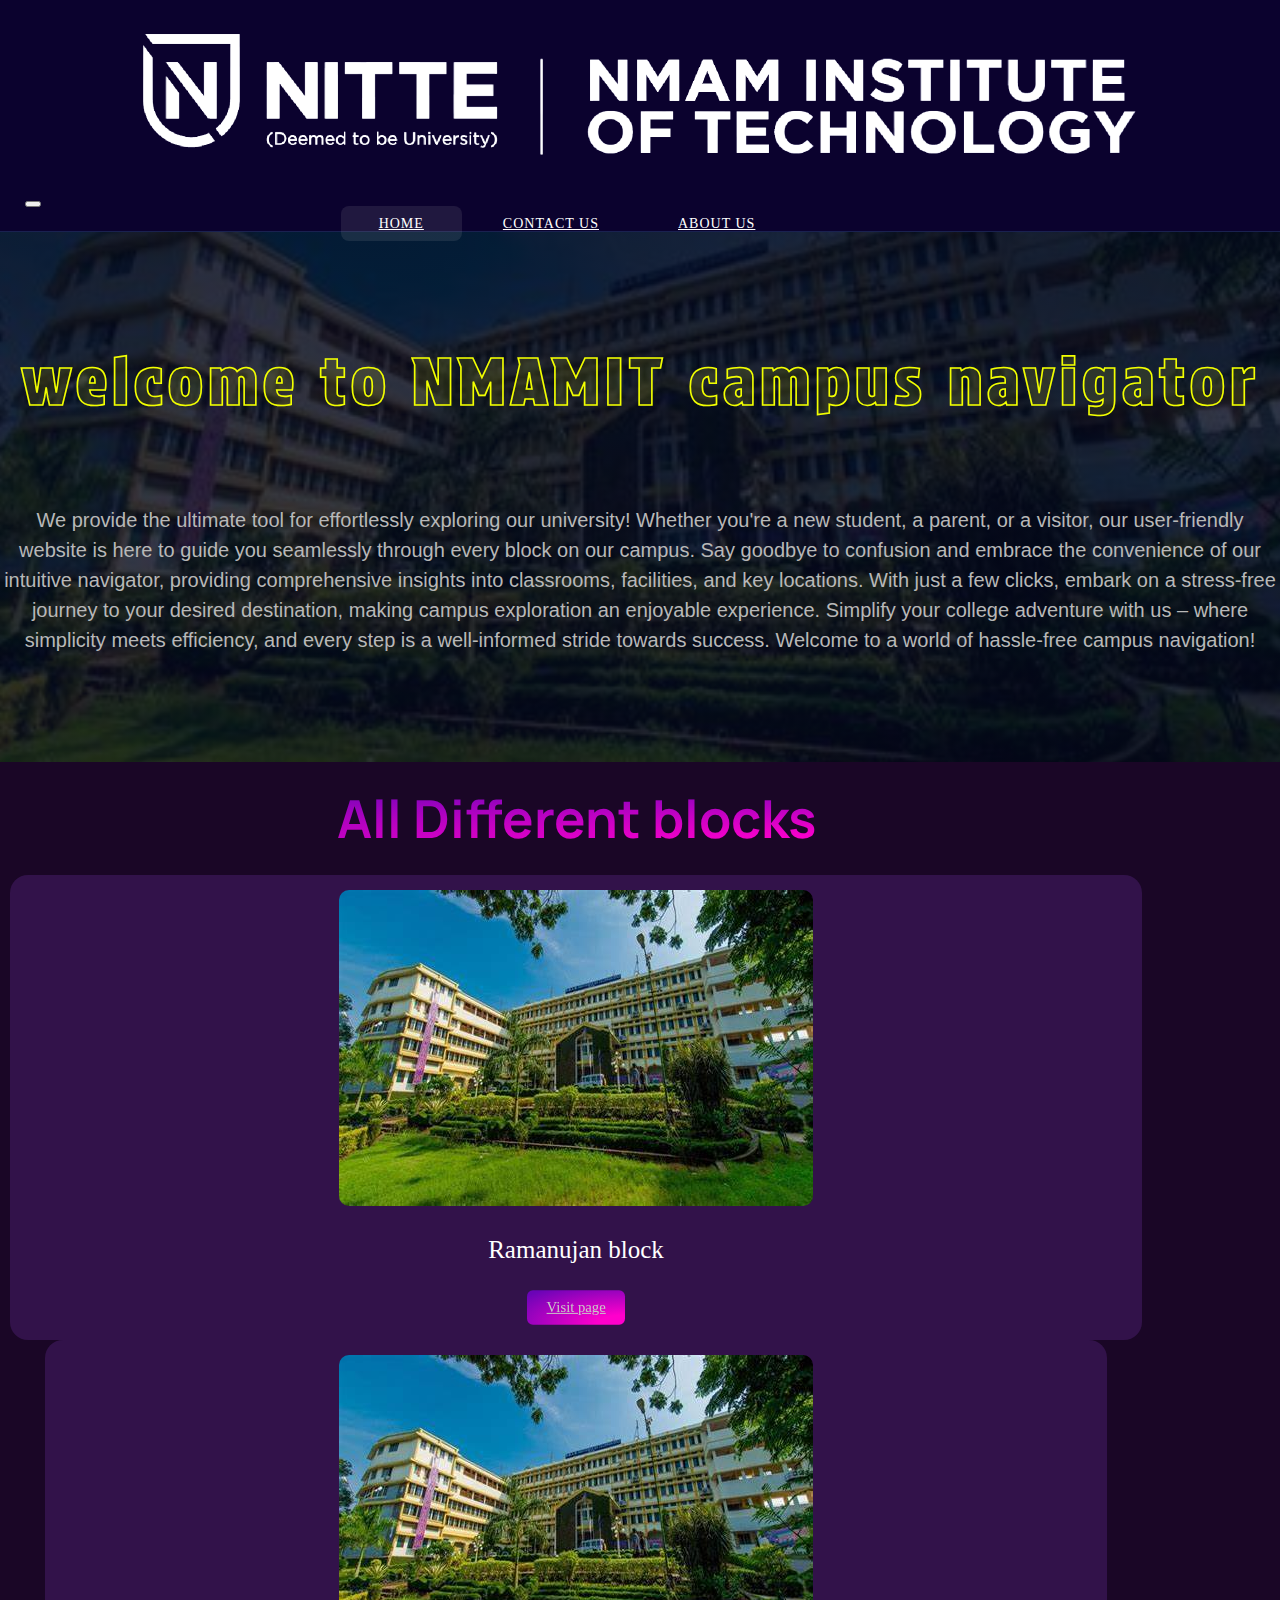
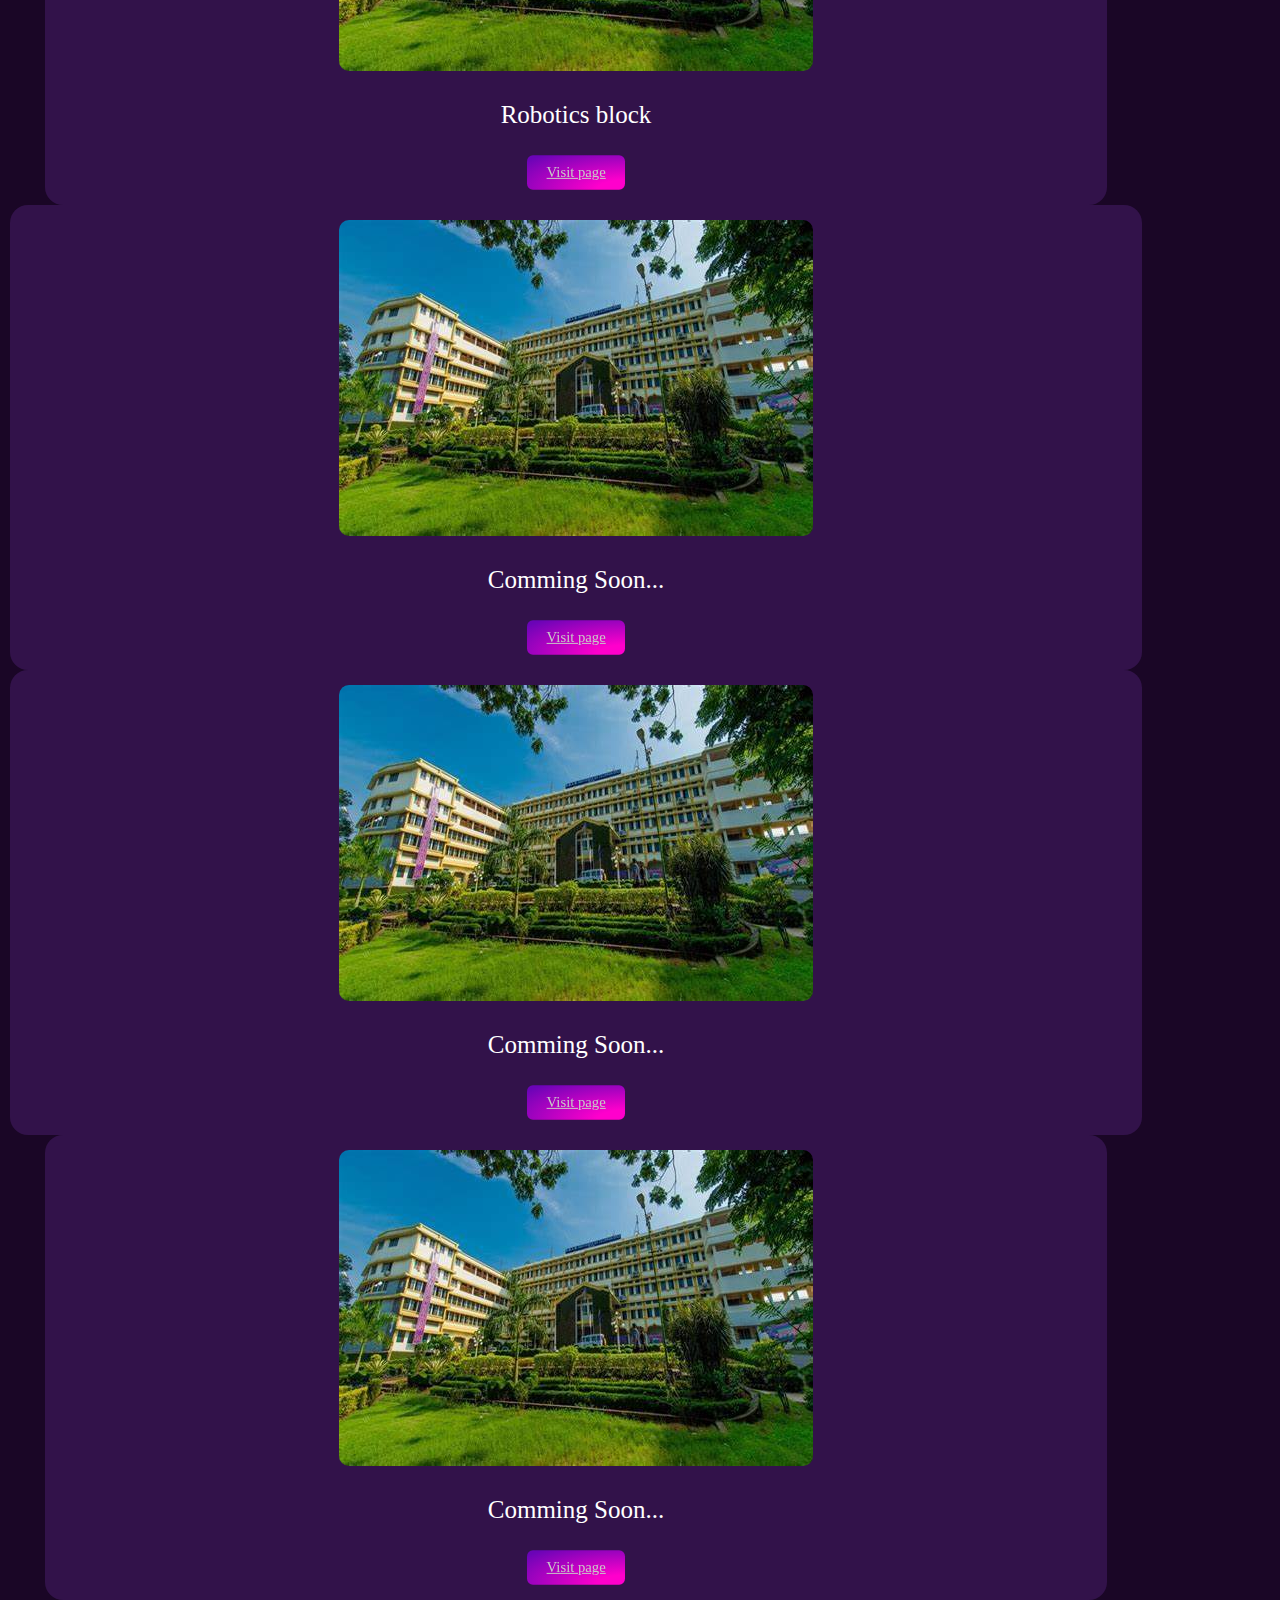
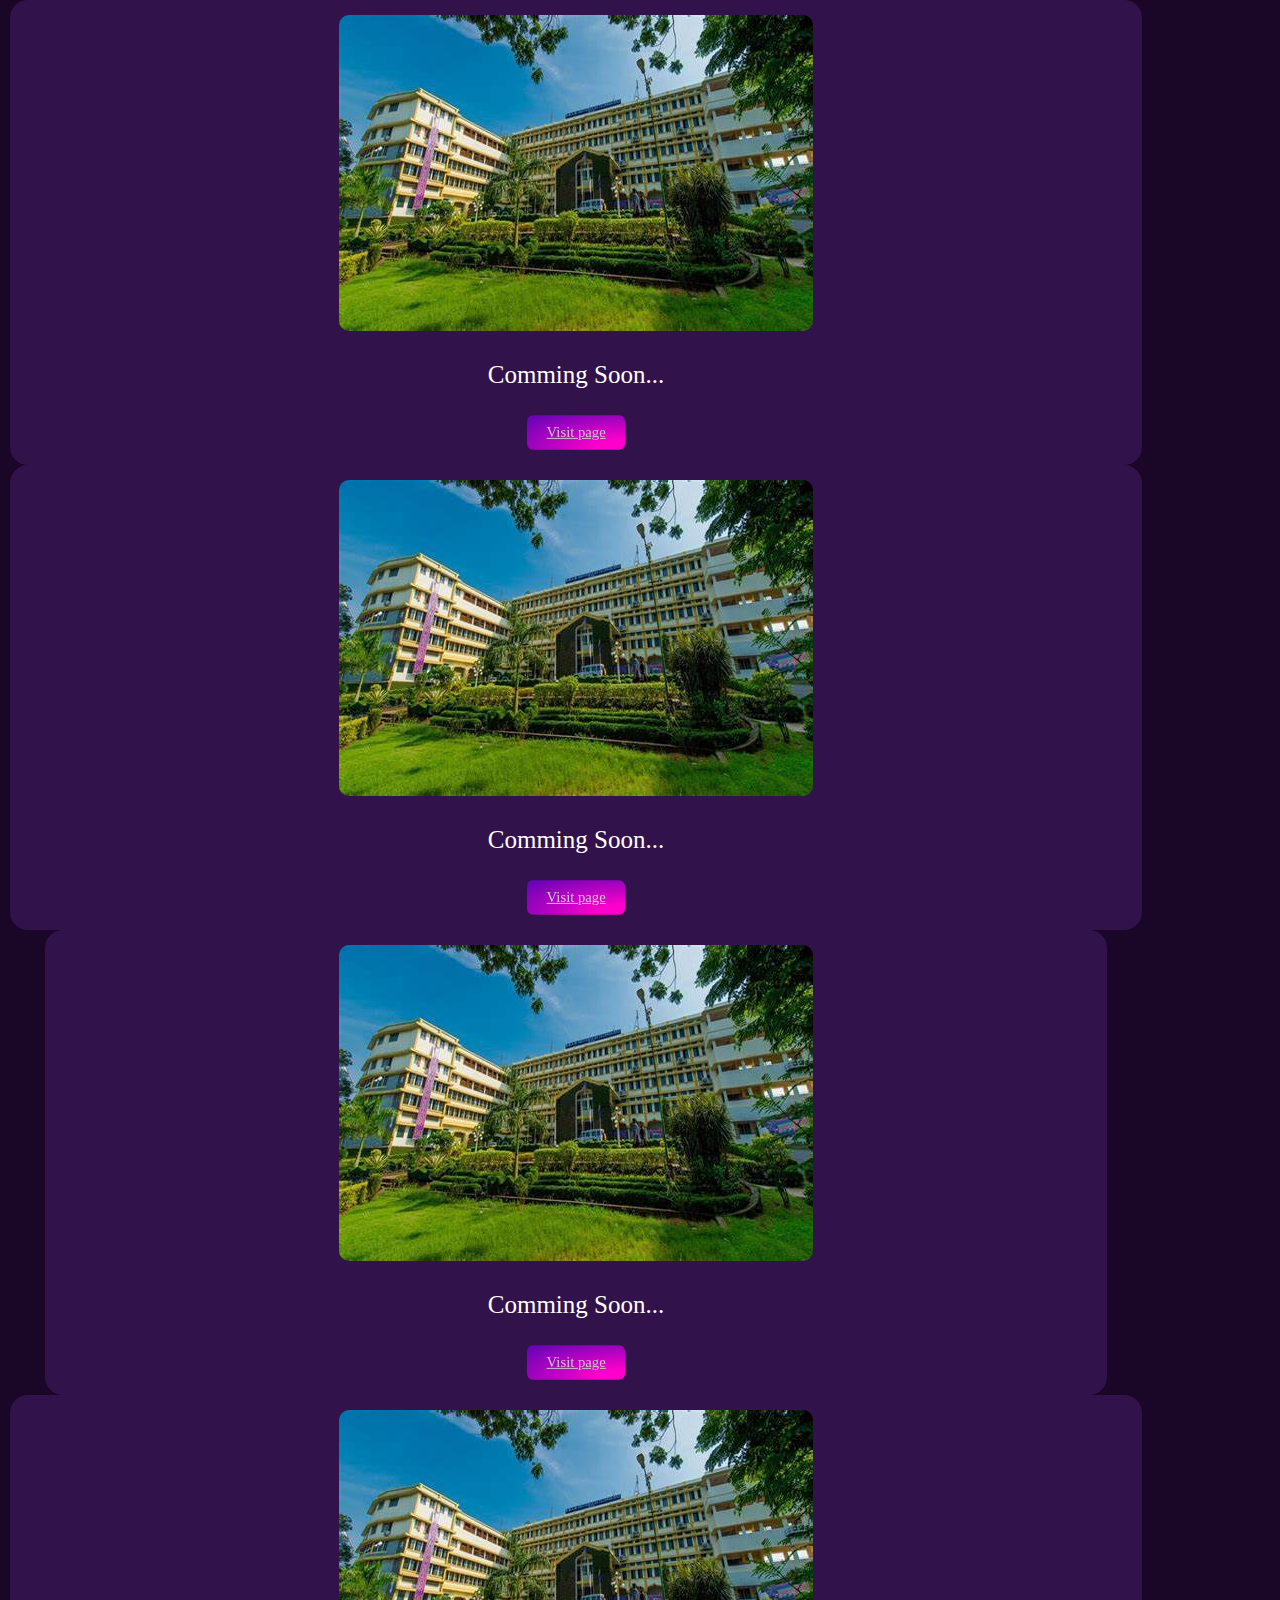
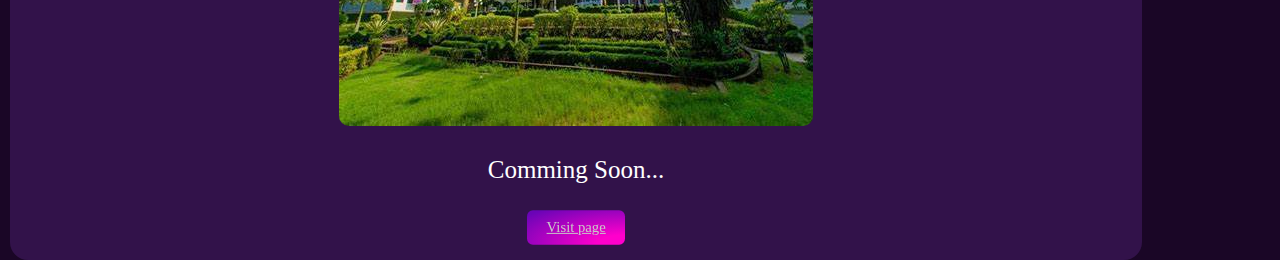
==== index.html @ ab59a211 "fixed: the overflow issue" ====
<!DOCTYPE html>
<html lang="en">

<head>
    <meta charset="UTF-8">
    <meta name="viewport" content="width=device-width, initial-scale=1.0">
    <title>nitte project</title>


    <link rel="stylesheet" href="css/style.css">
    <link rel="stylesheet" href="css/navbar.css">
    <link rel="stylesheet" href="https://cdn.jsdelivr.net/npm/bootstrap@4.5.3/dist/css/bootstrap.min.css"
        integrity="sha384-TX8t27EcRE3e/ihU7zmQxVncDAy5uIKz4rEkgIXeMed4M0jlfIDPvg6uqKI2xXr2" crossorigin="anonymous">

    <script src="https://code.jquery.com/jquery-3.5.1.slim.min.js"
        integrity="sha384-DfXdz2htPH0lsSSs5nCTpuj/zy4C+OGpamoFVy38MVBnE+IbbVYUew+OrCXaRkfj"
        crossorigin="anonymous"></script>
    <script src="https://cdn.jsdelivr.net/npm/popper.js@1.16.1/dist/umd/popper.min.js"
        integrity="sha384-9Comming Soon...KaIzap3H66lZH81PoYlFhbGU+6BZp6G7niu735Sk7lN" crossorigin="anonymous"></script>
    <script src="https://cdn.jsdelivr.net/npm/bootstrap@4.5.3/dist/js/bootstrap.min.js"
        integrity="sha384-w1Q4orYjBQndcko6MimVbzY0tgp4pWB4lZ7lr30WKz0vr/aWKhXdBNmNb5D92v7s"
        crossorigin="anonymous"></script>

    <link rel="preconnect" href="https://fonts.googleapis.com">
    <link rel="preconnect" href="https://fonts.gstatic.com" crossorigin>
    <link href="https://fonts.googleapis.com/css2?family=Protest+Strike&display=swap" rel="stylesheet">
    <link href="https://fonts.googleapis.com/css2?family=Manrope:wght@200..800&display=swap" rel="stylesheet">
</head>

<body>

    <nav class="navbar navbar-expand-lg navbar-dark ">
        <div class="row mr-0" id="nav-row">
            <a href="index.html" id="img" class="navbar-brand col-4 ">
                <img class="logo" src="css/images/NMAMIT LOGO [PNG].png" alt="">
            </a>

            <button class="navbar-toggler " type="button" data-toggle="collapse" data-target="#navbarMenu"
                aria-controls="navbarText" aria-expanded="false" aria-label="Toggle navigation">
                <span class="navbar-toggler-icon"></span>
            </button>

            <div class="collapse navbar-collapse " id="navbarMenu">
                <div class="navbar-nav col-8 " id="navbar-Nav">
                    <!-- <a href="home" class="nav-item nav-link  text-white ">HOME</a>
                    <a href="home" class="nav-item nav-link text-white ">HOME</a>
                    <a href="home" class="nav-item nav-link text-white"   >HOME</a> -->
                    <a href="index.html" class="nav-item nav-link home_btn_active" id="nav-menus">HOME</a>
                    <a href="contact.html" class="nav-item nav-link" id="nav-menus">CONTACT US</a>
                    <a href="home" class="nav-item nav-link " id="nav-menus">ABOUT US</a>
                </div>
            </div>

        </div>
    </nav>




    <div class="main-intro">



        <h1>welcome to NMAMIT campus navigator</h1>

        <div class="row" id="row-description-main-header">
            <div class="col-lg-1"></div>
            <h3 id="description" class="col-lg-10">We provide the ultimate tool for effortlessly exploring our
                university!
                Whether you're a new student, a parent, or a visitor, our user-friendly website is here to guide you
                seamlessly through every block on our campus. Say goodbye to confusion and embrace the convenience of
                our intuitive navigator,
                providing comprehensive insights into classrooms, facilities, and key locations. With just a few clicks,
                embark on a stress-free journey to your desired destination, making campus exploration an enjoyable
                experience. Simplify your college adventure with us – where simplicity meets efficiency, and every step
                is a well-informed stride towards success. Welcome to a world of hassle-free campus navigation!</h3>
            <div class="col-lg-1" id="dkjfdjk"></div>
        </div>
    </div>

    <!-- different blocks -->


    <div id="wrapper">
        <div class="container main-body">

            <h1 class="pt-5 pb-5">All Different blocks </h1>

            <div class="row mt-5 mb-lg-5">
                <div class="blocks col-7 mt- col-lg-3" id="resizing-in-smaller-device">
                    <a href="ramanujan-page.html"><img src="css/images/nitte-bg.jpg" alt=""></a>
                    <h2>Ramanujan block</h2>
                    <a class="visit-page-btn" href="ramanujan-page.html">
                        Visit page
                    </a>
                </div>
                <div class="blocks block-middle col-7 mt-5 mt-lg-0 col-lg-3 " id="resizing-in-smaller-device">
                    <a href="cvraman.html"><img src="css/images/nitte-bg.jpg" alt=""></a>
                    <h2>Robotics block</h2>
                    <a class="visit-page-btn" href="robotics.html">
                        Visit page
                    </a>
                </div>
                <div class="blocks col-7 mt-5 mt-lg-0 col-lg-3 " id="resizing-in-smaller-device">
                    <a href="atal.html"><img src="css/images/nitte-bg.jpg" alt=""></a>
                    <h2>Comming Soon...</h2>
                    <a class="visit-page-btn" href="ramanuj-page.html">
                        Visit page
                    </a>
                </div>

            </div>
            <div class="row mt-5 mb-lg-5">
                <div class="blocks col-7  col-lg-3 " id="resizing-in-smaller-device">
                    <a href=""><img src="css/images/nitte-bg.jpg" alt=""></a>
                    <h2>Comming Soon...</h2>
                    <a class="visit-page-btn" href="ramanun-page.html">
                        Visit page
                    </a>
                </div>
                <div class="blocks block-middle col-7 mt-5 mt-lg-0 col-lg-3 " id="resizing-in-smaller-device">
                    <a href="smv.html"><img src="css/images/nitte-bg.jpg" alt=""></a>
                    <h2>Comming Soon...</h2>
                    <a class="visit-page-btn" href="-page.html">
                        Visit page
                    </a>
                </div>
                <div class="blocks col-7 mt-5 mt-lg-0 col-lg-3 " id="resizing-in-smaller-device">
                    <a href="robotics.html"><img src="css/images/nitte-bg.jpg" alt=""></a>
                    <h2>Comming Soon...</h2>
                    <a class="visit-page-btn" href="ramanujn-page.html">
                        Visit page
                    </a>
                </div>

            </div>
            <div class="row mt-5 mb-lg-5">
                <div class="blocks col-7  col-lg-3 " id="resizing-in-smaller-device">
                    <a href=""><img src="css/images/nitte-bg.jpg" alt=""></a>
                    <h2>Comming Soon...</h2>
                    <a class="visit-page-btn" href="ramanuan-page.html">
                        Visit page
                    </a>
                </div>
                <div class="blocks block-middle col-7 mt-5 mt-lg-0 col-lg-3 " id="resizing-in-smaller-device">
                    <a href=""><img src="css/images/nitte-bg.jpg" alt=""></a>
                    <h2>Comming Soon...</h2>
                    <a class="visit-page-btn" href="ramanuan-page.html">
                        Visit page
                    </a>
                </div>
                <div class="blocks col-7 mt-5 mt-lg-0 col-lg-3 " id="resizing-in-smaller-device">
                    <a href=""><img src="css/images/nitte-bg.jpg" alt=""></a>
                    <h2>Comming Soon...</h2>
                    <a class="visit-page-btn" href="ramanuan-page.html">
                        Visit page
                    </a>
                </div>

            </div>




        </div>
    </div>







</body>

</html>
---- css/style.css ----
html,
body,
div,
span,
applet,
object,
iframe,
h1,
h2,
h3,
h4,
h5,
h6,
p,
blockquote,
pre,
a,
abbr,
acronym,
address,
big,
cite,
code,
del,
dfn,
em,
img,
ins,
kbd,
q,
s,
samp,
small,
strike,
strong,
sub,
sup,
tt,
var,
b,
u,
i,
center,
dl,
dt,
dd,
ol,
ul,
li,
fieldset,
form,
label,
legend,
table,
caption,
tbody,
tfoot,
thead,
tr,
th,
td,
article,
aside,
canvas,
details,
embed,
figure,
figcaption,
footer,
header,
hgroup,
menu,
nav,
output,
ruby,
section,
summary,
time,
mark,
audio,
video {
    margin: 0;
    padding: 0;
    border: 0;
    font-size: 100%;
    font: inherit;
    vertical-align: baseline;
}




/* HTML5 display-role reset for older browsers */



article,
aside,
details,
figcaption,
figure,
footer,
header,
hgroup,
menu,
nav,
section {
    display: block;
}

body {
    line-height: 1;
}

ol,
ul {
    list-style: none;
}

blockquote,
q {
    quotes: none;
}

blockquote:before,
blockquote:after,
q:before,
q:after {
    content: '';
    content: none;
}

table {
    border-collapse: collapse;
    border-spacing: 0;
}


/* main body */


html {
    font-size: 10px;
}

body::-webkit-scrollbar {
    display: none;
}

.main-intro {
    width: 100%;
    height: 530px;
    background-image: linear-gradient(rgba(4, 9, 30, 0.883), rgba(4, 9, 30, 0.738)), url(images/nitte-bg.jpg);
    background-size: cover;
    display: flex;
    flex-direction: column;
    background-repeat: no-repeat;
    background-attachment: fixed;
    background-position: center;
    color: white;
    justify-content: center;
    align-items: center;
    box-sizing: border-box;
}


.main-intro h1 {

    font-family: "Protest Strike", sans-serif;
    font-weight: 400;
    font-style: normal;
    font-size: 6.5rem;
    text-align: center;
    margin: 50px 0;
    color: rgba(201, 201, 12, 0.142);
    -webkit-text-stroke: rgb(242, 255, 0);
    -webkit-text-stroke-width: 1.6px;
    letter-spacing: 5px;
}

/* .main-intro h3 {
    text-align: center;
    font-size: 1.7em;
    height: 100px;
    width: 77%;
    align-items: center;
} */
/* #row-description-main-header {
    width: 73%;
} */

#description {
    text-align: center;
    font-size: 2em;
    margin: 2em 0;
    font-family: "Raleway", sans-serif;
    color: rgb(184, 184, 184);
    line-height: 30px;

}


/* navbar css */

/* .home_btn_active {
    background-color: rgba(202, 202, 202, 0.114);
    border-radius: 8px;
}

#wrapper {
    background-color: rgb(255, 249, 241);
}

.navbar {
    background-color: rgb(22, 7, 82);
    font-size: 12px;
    width: 100%;
    border-bottom: 1px solid rgb(88, 107, 215);
}

.navbar .logo {
    width: 80%;

}

.navbar-brand {
    display: flex;
    justify-content: center;
    align-items: center;

}


.collapse {
    justify-content: end;
    margin-right: 20px;


}


#nav-row {
    justify-content: space-between;
}


#navbar-Nav {
    width: 90%;
    align-items: center;
    text-align: center;
    justify-content: center;
}


#navbar-Nav a:hover {
    color: rgb(255, 238, 0);

    transition: .2s;
}

#navbar-Nav a:focus {
    color: rgb(255, 238, 0);
}

#navbar-Nav a::after {
    color: rgb(255, 255, 255);
    background-color: rgba(218, 218, 218, 0.39);
}

.navbar-toggler {
    margin: 1rem 2.5rem;

}




#img {
    display: flex;
    align-items: center;
}

#nav-menus {
    color: white;
    font-weight: 500;
    letter-spacing: 1px;
    padding: 10px 38px;
    font-size: 14px;
} */

/* jsdghdfgjdhjhghfhsdhdjkhfgjdhjhdfghdhgdhdhjhdghghdhdh */

/* #nav-menus:hover {
    color: rgb(255, 238, 0);

    transition: .2s;
}

#nav-menus::after {

    position: absolute;
    content: '';
    left: 0;
    height: 2px;
    bottom: -5px;
    width: 100%;
    background: rgb(255, 238, 0);
    border-radius: 6px;
    transform: scaleX(0);
    transform-origin: left;
    transition: 0.4s;

}

#nav-menus:hover::after {
    transform: scaleX(1);
} */




/* codess for contact us html file */

.contact-us {
    width: 80%;
    margin: auto;

}

.contact-col {
    flex-basis: 48%;
    margin-bottom: 30px;
}

.contact-col div {
    display: flex;
    align-items: center;
    margin-bottom: 40px;
}

.contact-col div i {
    font-size: 28px;
    color: #b50d66;
    margin: 10px;
    margin-right: 30px;
}

.contact-col div p {
    padding: 0;
}

.contact-col div h5 {
    font-size: 20px;
    margin-bottom: 5px;
    color: #555;
    font-weight: 400;
}

.contact-col input,
.contact-col textarea {
    width: 100%;
    padding: 15px;
    margin-bottom: 17px;
    outline: none;
    border: 1px solid #ccc;
    box-sizing: border-box;
}

.footer {
    width: 100%;
    text-align: center;
    padding: 10px 0 30px;
}

.footer h4 {
    margin-bottom: 25px;
    margin-top: 20px;
    font-weight: 800;
}

.icons i {
    color: #b2085d;
    margin: 0 13px;
    cursor: pointer;
    padding: 18px 0;
    font-size: 25px;
}

.fa-heart {
    color: #b50d66;
}





/* code for main body starts here */

#wrapper {
    background: #1a0626;
}



.blocks img {
    width: 100%;
    border-radius: 10px;
}



.main-body {
    max-width: 1200px;
    display: flex;
    flex-direction: column;
    font-size: 1.5rem;
}

.main-body h1 {
    font-family: "Manrope", sans-serif;
    text-align: center;
    margin-top: 30px;

    margin-bottom: 30px;
    justify-content: center;
    font-size: 3.5em;
    font-weight: 700;
    background: radial-gradient(ellipse farthest-corner at bottom right, #FF00CC 20%, #6A04B7 93%);
    background-clip: text;
    -webkit-background-clip: text;
    -webkit-text-fill-color: transparent;

}

.main-body h2 {
    text-align: center;
    padding: 28px 0;
    color: white;
    font-size: 2.5rem;
}

.blocks {
    display: flex;
    flex-direction: column;
    justify-content: center;
    align-items: center;
    border-radius: 1.2em;
    margin: 0 1rem;
    box-sizing: border-box;
    padding-top: 15px;
    padding-bottom: 15px;
    background-color: #9147da34;
    /* background-color:#893dad36; */
    transition: ease-in-out .4s;
    scale: 1;
    transition: 0.3s;

}

.blocks:hover {
    box-shadow: 0px 0px 36px -14px #75757584;
    scale: 1.02;
}

.visit-page-btn {
    padding: 10px 20px;
    font-weight: 500;
    color: rgb(201, 201, 201);
    border-radius: 6px;
    background: radial-gradient(ellipse farthest-corner at bottom right, #FF00CC 20%, #6A04B7 93%);
    scale: 0.98;
    transition: 0.3s;
}

.visit-page-btn:hover {
    text-decoration: none;
    color: white;
    scale: 1.13;
}


.block-middle {
    margin: 0 3em;
}

.main-body .row {
    justify-content: center;
}




#wrapper .container {
    max-width: 90%;
    display: flex;
}


@media (max-width:730px) {
    .blocks {
        margin: 0;
    }
}

/* code for main body ends here */


/* codes for different viewports */


@media (max-width:1000px) {


    /* .navbar .logo {
        width: 95%;

    } */

    .main-intro h1 {
        font-size: 45px;
        margin-bottom: 20px;
    }

    .main-intro {
        height: 600px;
        font-size: 1rem;
    }

}

@media (max-width:730px) {


    /* .navbar .logo {
        width: 95%;
        padding: 0;
        margin: 0;

    } */

    .main-intro h1 {
        font-size: 50px;
        margin-bottom: 20px;
    }

    .main-intro {
        height: 600px;
        font-size: 1rem;
    }

}

@media (max-width:530px) {


    /* .navbar .logo {
        width: 100%;
        align-items: center;
        padding: 0;
        margin: 0;



    } */

    .main-intro h1 {
        font-size: 36px;
        margin-bottom: 20px;
    }

    .main-intro {
        height: 700px;
        font-size: 1rem;
        background-attachment: fixed;
    }

}



@media (max-width:380px) {

    /* .navbar .logo {
        width: 100%;
        align-items: center;
        padding-top: 10px;
        padding: 0;
        margin: 0;
    } */

    /* .navbar-brand {
        align-items: center;
    } */

    .main-intro {
        height: 700px;
        font-size: 0.8em;
    }

    .main-intro h1 {
        font-size: 30px;
        margin: 10px;
        padding-bottom: 22px;
    }

}

@media (max-width: 630px) {
    .main-intro {
        height: 900px;
    }

    .main-intro h1 {
        font-size: 36px;
        margin-bottom: 20px;
        margin-top: 40px;
    }

    #description {
        margin-top: 19px;
        text-align: center;
        line-height: 29px;
        overflow-x: hidden;
        padding-right: 0;
        padding-left: 200px;
    }

    #description {
        padding: 0px 15px 0 30px;
    }

    #row-description-main-header {
        margin-right: 0;
    }

    #resizing-in-smaller-device {
        flex: 0 0 78.333333%;
        max-width: 100%;
    }



}
---- css/navbar.css ----
html,
body,
div,
span,
applet,
object,
iframe,
h1,
h2,
h3,
h4,
h5,
h6,
p,
blockquote,
pre,
a,
abbr,
acronym,
address,
big,
cite,
code,
del,
dfn,
em,
img,
ins,
kbd,
q,
s,
samp,
small,
strike,
strong,
sub,
sup,
tt,
var,
b,
u,
i,
center,
dl,
dt,
dd,
ol,
ul,
li,
fieldset,
form,
label,
legend,
table,
caption,
tbody,
tfoot,
thead,
tr,
th,
td,
article,
aside,
canvas,
details,
embed,
figure,
figcaption,
footer,
header,
hgroup,
menu,
nav,
output,
ruby,
section,
summary,
time,
mark,
audio,
video {
    margin: 0;
    padding: 0;
    border: 0;
    font-size: 100%;
    font: inherit;
    vertical-align: baseline;
}




/* HTML5 display-role reset for older browsers */



article,
aside,
details,
figcaption,
figure,
footer,
header,
hgroup,
menu,
nav,
section {
    display: block;
}

body {
    line-height: 1;
}

ol,
ul {
    list-style: none;
}

blockquote,
q {
    quotes: none;
}

blockquote:before,
blockquote:after,
q:before,
q:after {
    content: '';
    content: none;
}

table {
    border-collapse: collapse;
    border-spacing: 0;
}

html {
    font-size: 10px;
}



/* navbar codes  */

.home_btn_active {
    background-color: rgba(202, 202, 202, 0.114);
    border-radius: 8px;
}



.navbar {
    background-color: rgb(11, 2, 46);
    font-size: 12px;
    width: 100%;
    border-bottom: 1px solid rgb(25, 33, 80);
}

.navbar .logo {
    width: 80%;

}

.navbar-brand {
    display: flex;
    justify-content: center;
    align-items: center;

}


.collapse {
    justify-content: end;
    margin-right: 20px;


}


#nav-row {
    justify-content: space-between;
}


#navbar-Nav {
    width: 90%;
    align-items: center;
    text-align: center;
    justify-content: center;
}


#navbar-Nav a:hover {
    color: rgb(255, 238, 0);

    transition: .2s;
}

#navbar-Nav a:focus {
    color: rgb(255, 238, 0);
}

#navbar-Nav a::after {
    color: rgb(255, 255, 255);
    background-color: rgba(218, 218, 218, 0.39);
}

.navbar-toggler {
    margin: 1rem 2.5rem;

}



#img {
    display: flex;
    align-items: center;
}

#nav-menus {
    color: white;
    font-weight: 500;
    letter-spacing: 1px;
    padding: 10px 38px;
    font-size: 14px;
}




@media (max-width:1000px) {


    .navbar .logo {
        width: 95%;

    }


}

@media (max-width:730px) {


    .navbar .logo {
        width: 95%;
        padding: 0;
        margin: 0;

    }


}

@media (max-width:530px) {


    .navbar .logo {
        width: 100%;
        align-items: center;
        padding: 0;
        margin: 0;



    }


}



@media (max-width:380px) {

    .navbar .logo {
        width: 100%;
        align-items: center;
        padding-top: 10px;
        padding: 0;
        margin: 0;
    }

    .navbar-brand {
        align-items: center;
    }



}
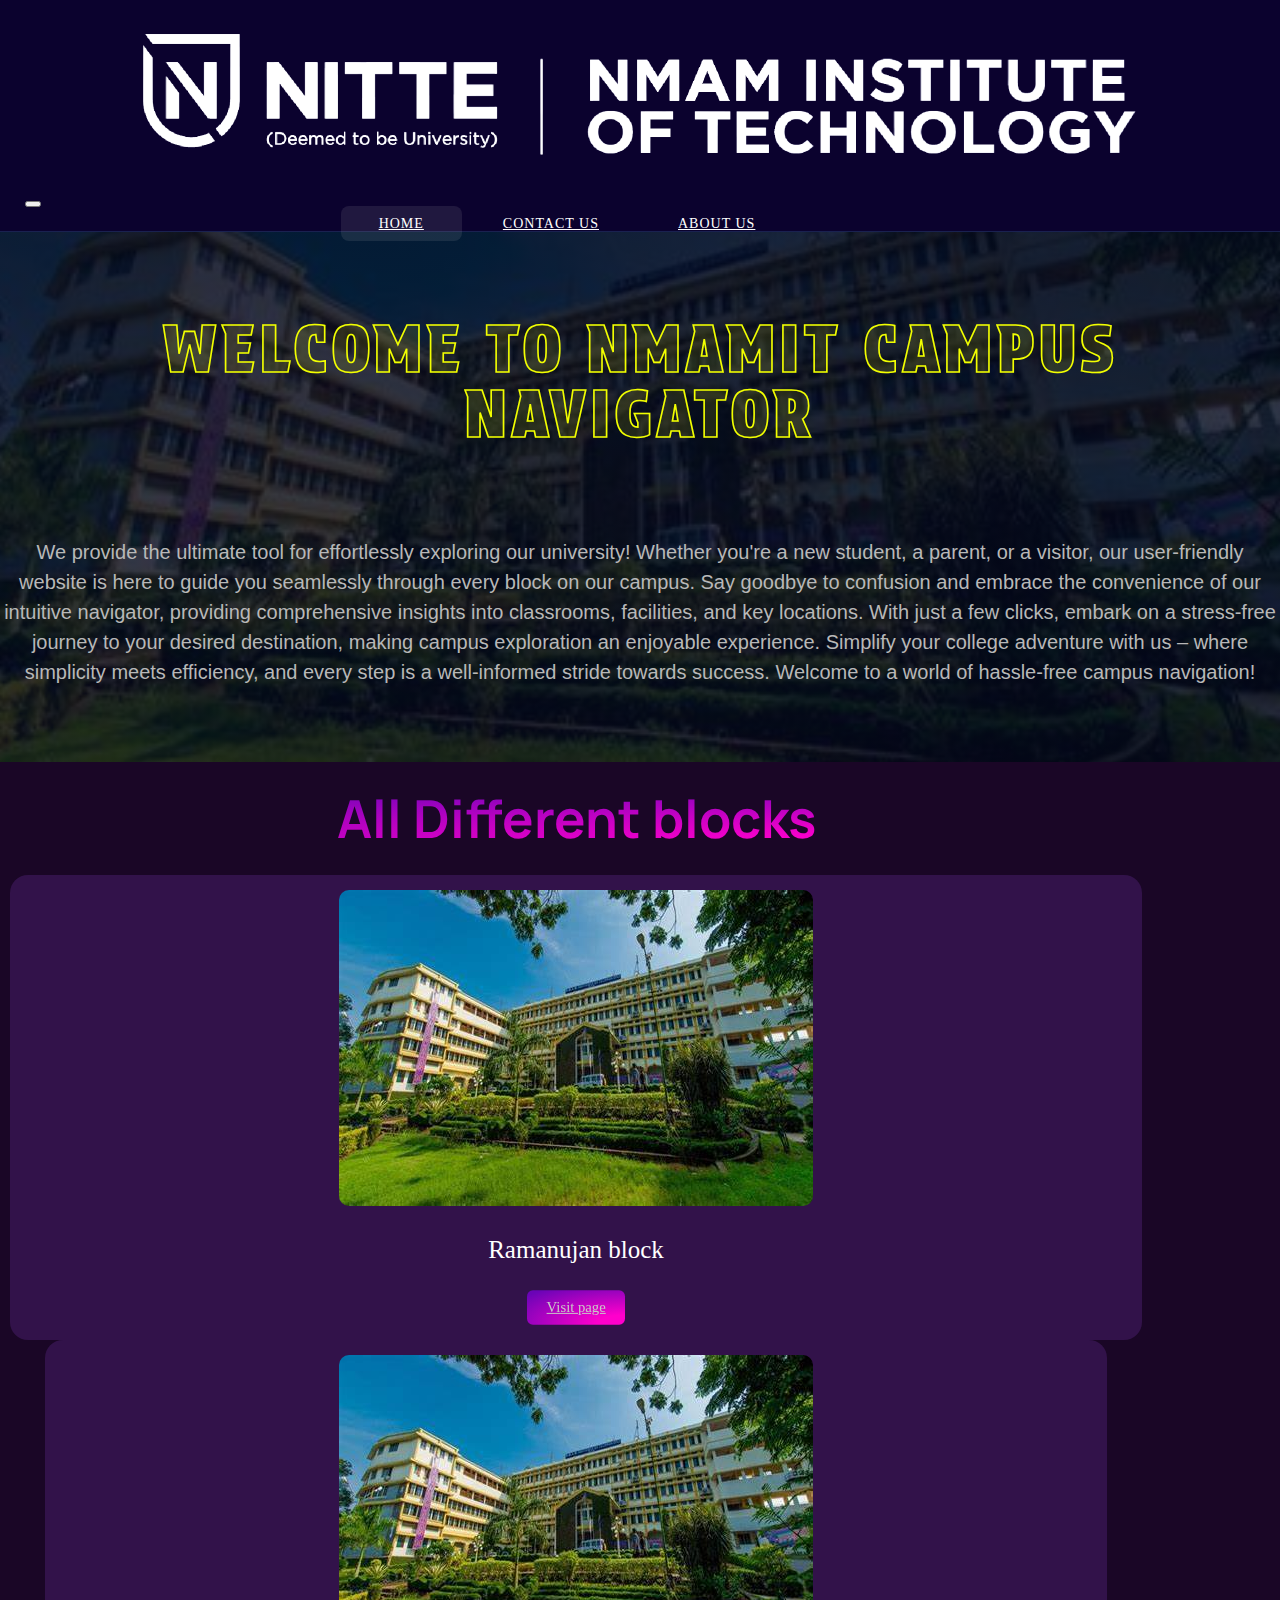
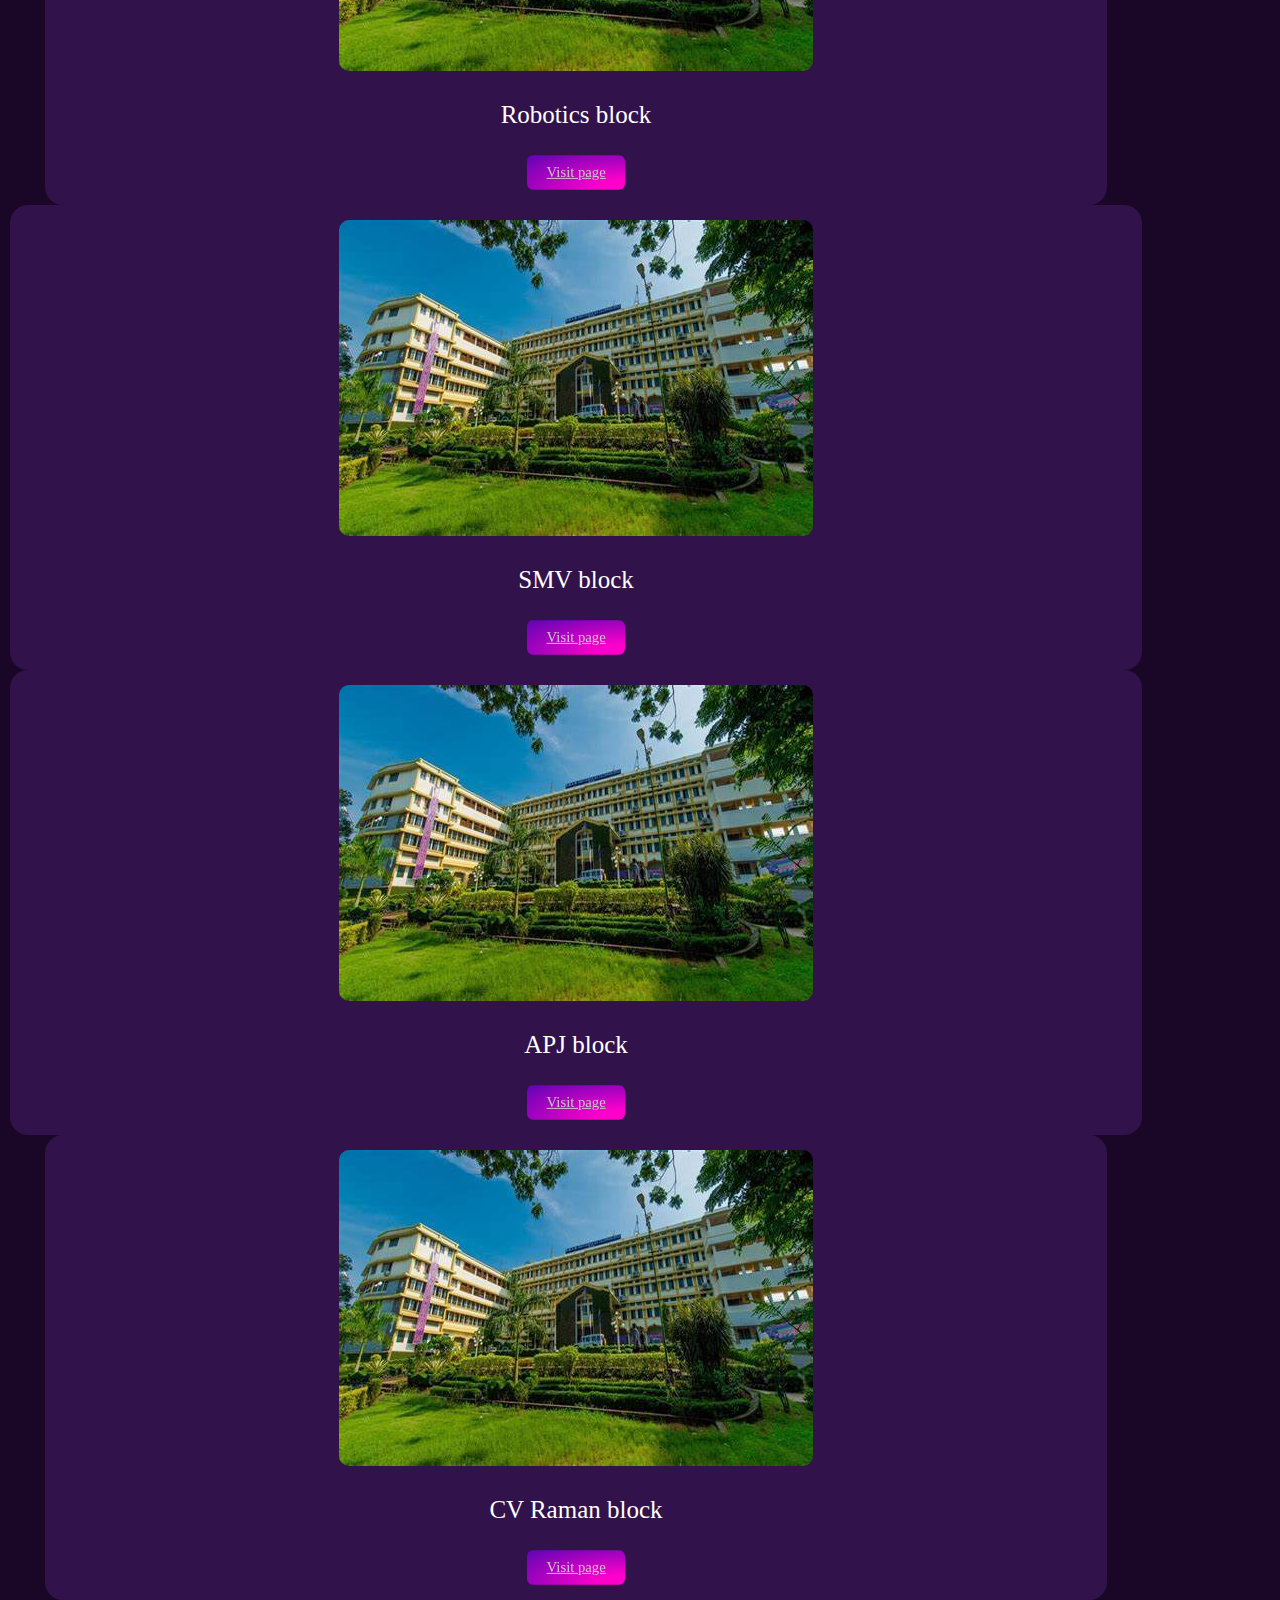
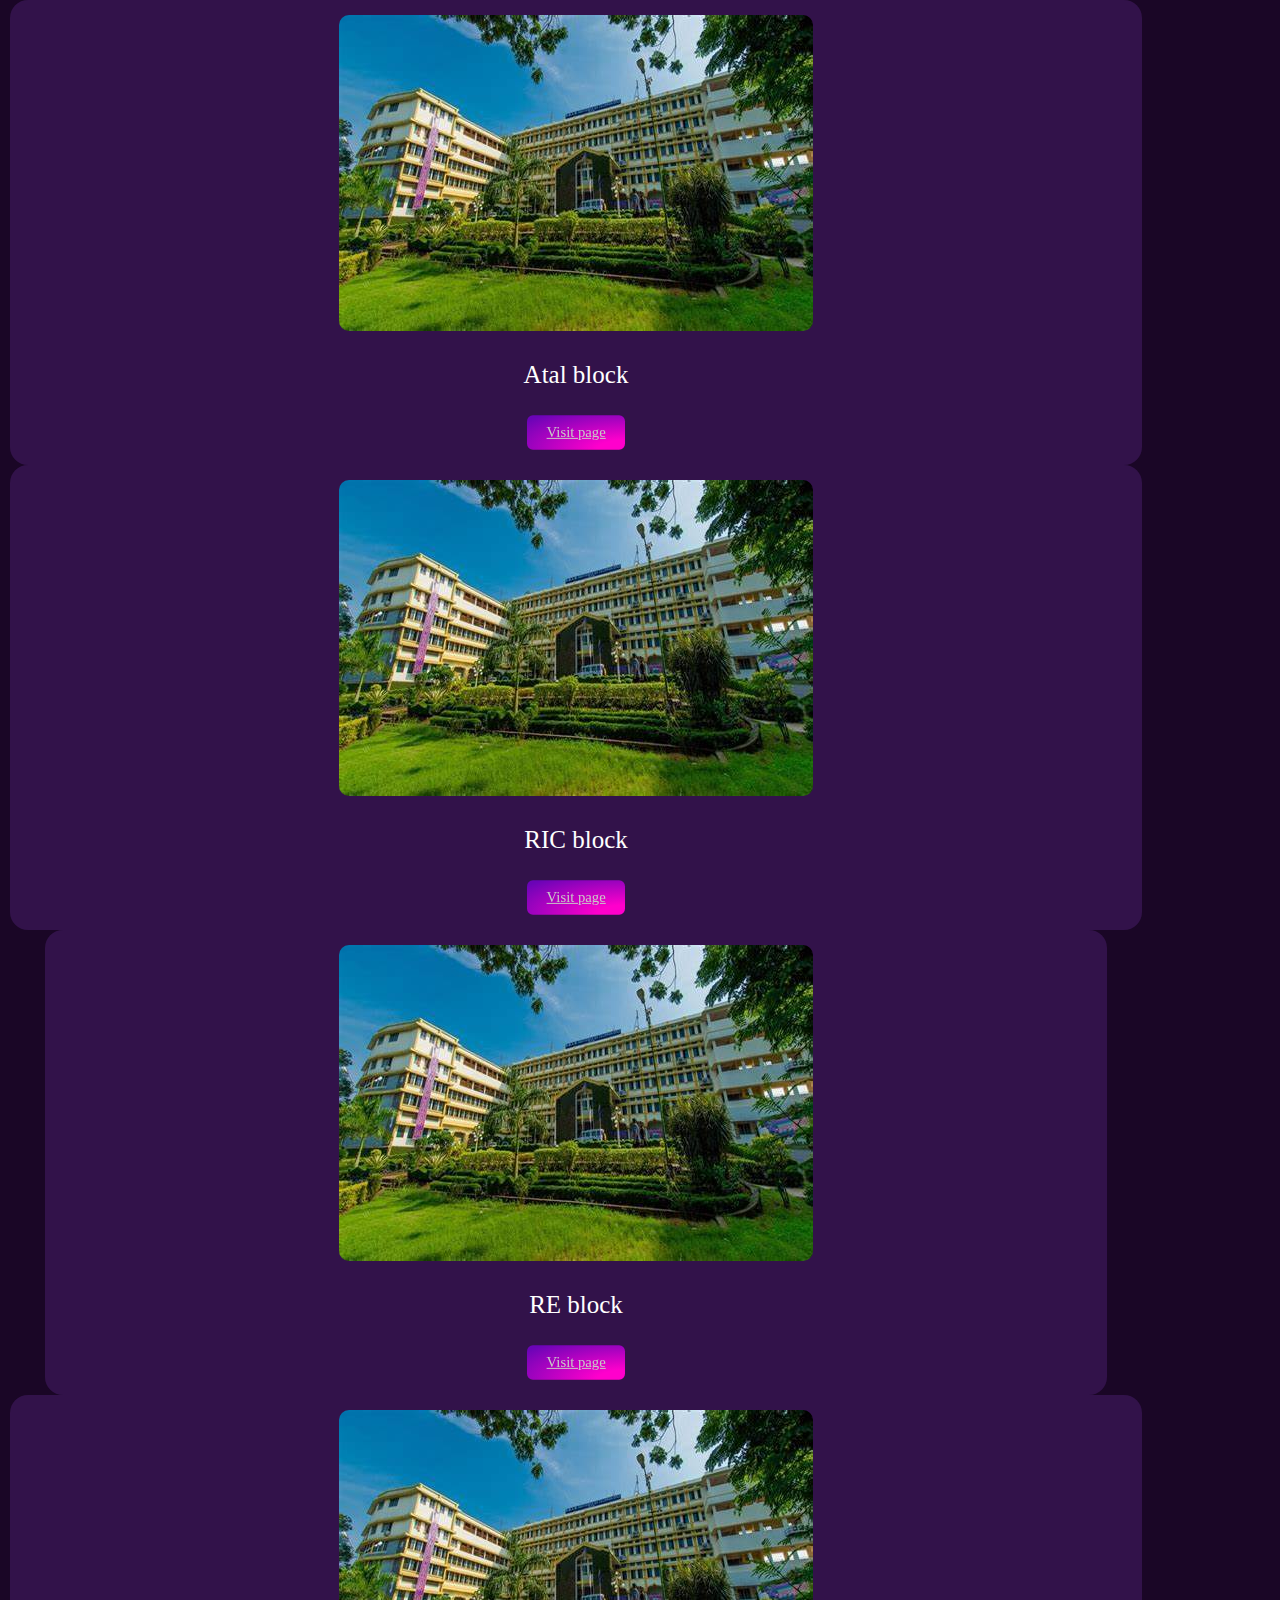
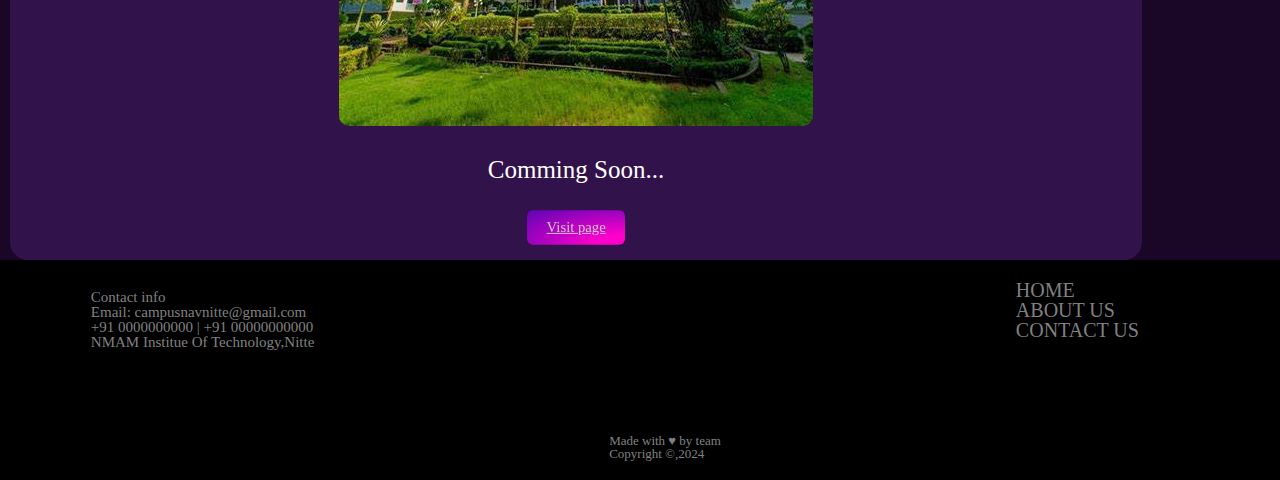
==== commit a602fc70: "footer added to all pages and linked all html docs to respective page" ====
--- a/index.html
+++ b/index.html
@@ -40,7 +40,7 @@
                 <span class="navbar-toggler-icon"></span>
             </button>
 
-            <div class="collapse navbar-collapse " id="navbarMenu">
+            <div class="collapse navbar-collapse d-lg-flex" id="navbarMenu">
                 <div class="navbar-nav col-8 " id="navbar-Nav">
                     <!-- <a href="home" class="nav-item nav-link  text-white ">HOME</a>
                     <a href="home" class="nav-item nav-link text-white ">HOME</a>
@@ -95,16 +95,16 @@
                     </a>
                 </div>
                 <div class="blocks block-middle col-7 mt-5 mt-lg-0 col-lg-3 " id="resizing-in-smaller-device">
-                    <a href="cvraman.html"><img src="css/images/nitte-bg.jpg" alt=""></a>
+                    <a href="robotics.html"><img src="css/images/nitte-bg.jpg" alt=""></a>
                     <h2>Robotics block</h2>
                     <a class="visit-page-btn" href="robotics.html">
                         Visit page
                     </a>
                 </div>
                 <div class="blocks col-7 mt-5 mt-lg-0 col-lg-3 " id="resizing-in-smaller-device">
-                    <a href="atal.html"><img src="css/images/nitte-bg.jpg" alt=""></a>
-                    <h2>Comming Soon...</h2>
-                    <a class="visit-page-btn" href="ramanuj-page.html">
+                    <a href="smv.html"><img src="css/images/nitte-bg.jpg" alt=""></a>
+                    <h2>SMV block</h2>
+                    <a class="visit-page-btn" href="smv.html">
                         Visit page
                     </a>
                 </div>
@@ -113,21 +113,21 @@
             <div class="row mt-5 mb-lg-5">
                 <div class="blocks col-7  col-lg-3 " id="resizing-in-smaller-device">
                     <a href=""><img src="css/images/nitte-bg.jpg" alt=""></a>
-                    <h2>Comming Soon...</h2>
+                    <h2>APJ block</h2>
                     <a class="visit-page-btn" href="ramanun-page.html">
                         Visit page
                     </a>
                 </div>
                 <div class="blocks block-middle col-7 mt-5 mt-lg-0 col-lg-3 " id="resizing-in-smaller-device">
-                    <a href="smv.html"><img src="css/images/nitte-bg.jpg" alt=""></a>
-                    <h2>Comming Soon...</h2>
+                    <a href=""><img src="css/images/nitte-bg.jpg" alt=""></a>
+                    <h2>CV Raman block</h2>
                     <a class="visit-page-btn" href="-page.html">
                         Visit page
                     </a>
                 </div>
                 <div class="blocks col-7 mt-5 mt-lg-0 col-lg-3 " id="resizing-in-smaller-device">
-                    <a href="robotics.html"><img src="css/images/nitte-bg.jpg" alt=""></a>
-                    <h2>Comming Soon...</h2>
+                    <a href=""><img src="css/images/nitte-bg.jpg" alt=""></a>
+                    <h2>Atal block</h2>
                     <a class="visit-page-btn" href="ramanujn-page.html">
                         Visit page
                     </a>
@@ -137,14 +137,14 @@
             <div class="row mt-5 mb-lg-5">
                 <div class="blocks col-7  col-lg-3 " id="resizing-in-smaller-device">
                     <a href=""><img src="css/images/nitte-bg.jpg" alt=""></a>
-                    <h2>Comming Soon...</h2>
+                    <h2>RIC block</h2>
                     <a class="visit-page-btn" href="ramanuan-page.html">
                         Visit page
                     </a>
                 </div>
                 <div class="blocks block-middle col-7 mt-5 mt-lg-0 col-lg-3 " id="resizing-in-smaller-device">
                     <a href=""><img src="css/images/nitte-bg.jpg" alt=""></a>
-                    <h2>Comming Soon...</h2>
+                    <h2>RE block</h2>
                     <a class="visit-page-btn" href="ramanuan-page.html">
                         Visit page
                     </a>
@@ -165,7 +165,30 @@
         </div>
     </div>
 
+<footer class="foot">
+    <div class="cpy">
+        Made with &hearts; by team 
+        <br>
+           Copyright &copy;,2024
+    </div> 
 
+    <div class="ft">
+        Contact info
+        <br>
+        Email: campusnavnitte@gmail.com<br>
+        +91 0000000000 | +91 00000000000<br>
+        NMAM Institue Of Technology,Nitte
+    </div>
+    <div class="foot-list">
+        <ul>
+            <li><a href="index.html" id="ft-li">HOME</a></li>
+            <li><a href="aboutus.html" id="ft-li">ABOUT US</a></li>
+            <li><a href="contact.html" id="ft-li">CONTACT US</a></li>
+        
+        </ul>
+        
+    </div>
+</footer>
 
 
 
--- a/css/style.css
+++ b/css/style.css
@@ -141,6 +141,7 @@
 
 html {
     font-size: 10px;
+    scroll-behavior: smooth;
 }
 
 body::-webkit-scrollbar {
@@ -171,6 +172,7 @@
     font-style: normal;
     font-size: 6.5rem;
     text-align: center;
+    text-transform: uppercase;
     margin: 50px 0;
     color: rgba(201, 201, 12, 0.142);
     -webkit-text-stroke: rgb(242, 255, 0);
@@ -495,6 +497,60 @@
     display: flex;
 }
 
+footer{
+    background-color: black;
+    color: white;
+    height: 200px;
+}
+.foot{
+    height: 200px;
+    display: flex;
+    justify-content: center;
+    align-items: end;
+    color:gray;
+    padding-bottom: 20px;
+    font-size: 15px;
+}
+.cpy{
+    height: 80px;
+    display: flex;
+    justify-content: center;
+    align-items: end;
+    position: relative;
+    left: 275px;
+    font-size: small;
+}
+.foot-list{
+    width:200px;
+    height: 100px;
+    color: gray;
+    position: relative;
+    bottom: 80px;
+    left: 250px;
+    padding-top: 20px;
+}
+.ft{
+    width: 300px;
+    height: 100px;
+    color: gray;
+    position:relative;
+    bottom: 70px;
+    right:355px;
+    padding-top: 30px;
+  
+
+}
+#ft-li{
+    font-weight: 70%;
+    font-size: 20px;
+    padding: 20px;
+    color: grey;
+    list-style-type: none;
+    text-decoration: none;
+    padding-top: 25px;
+}
+
+    
 
 @media (max-width:730px) {
     .blocks {
@@ -611,9 +667,10 @@
     }
 
     .main-intro h1 {
-        font-size: 36px;
+        font-size: 46px;
         margin-bottom: 20px;
         margin-top: 40px;
+        padding: 0 10px;
     }
 
     #description {
--- a/css/navbar.css
+++ b/css/navbar.css
@@ -180,6 +180,7 @@
 
 #nav-row {
     justify-content: space-between;
+    margin-right: 0;
 }
 
 
@@ -211,6 +212,9 @@
 
 }
 
+.row {
+    margin-right: 0;
+}
 
 
 #img {
@@ -229,6 +233,7 @@
 
 
 
+
 @media (max-width:1000px) {
 
 
@@ -248,6 +253,14 @@
         padding: 0;
         margin: 0;
 
+    }
+
+    .collapse {
+        display: flex;
+        margin-top: 20px;
+        margin-right: 0;
+        justify-content: center;
+        align-items: center;
     }
 
 
@@ -261,9 +274,6 @@
         align-items: center;
         padding: 0;
         margin: 0;
-
-
-
     }
 
 
@@ -287,4 +297,56 @@
 
 
 
+}
+footer{
+    background-color: black;
+    color: white;
+    height: 200px;
+}
+.foot{
+    height: 200px;
+    display: flex;
+    justify-content: center;
+    align-items: end;
+    color:gray;
+    padding-bottom: 20px;
+    font-size: 15px;
+}
+.cpy{
+    height: 80px;
+    display: flex;
+    justify-content: center;
+    align-items: end;
+    position: relative;
+    left: 275px;
+    font-size: small;
+}
+.foot-list{
+    width:200px;
+    height: 100px;
+    color: gray;
+    position: relative;
+    bottom: 80px;
+    left: 250px;
+    padding-top: 20px;
+}
+.ft{
+    width: 300px;
+    height: 100px;
+    color: gray;
+    position:relative;
+    bottom: 70px;
+    right:355px;
+    padding-top: 30px;
+  
+
+}
+#ft-li{
+    font-weight: 70%;
+    font-size: 20px;
+    padding: 20px;
+    color: grey;
+    list-style-type: none;
+    text-decoration: none;
+    padding-top: 25px;
 }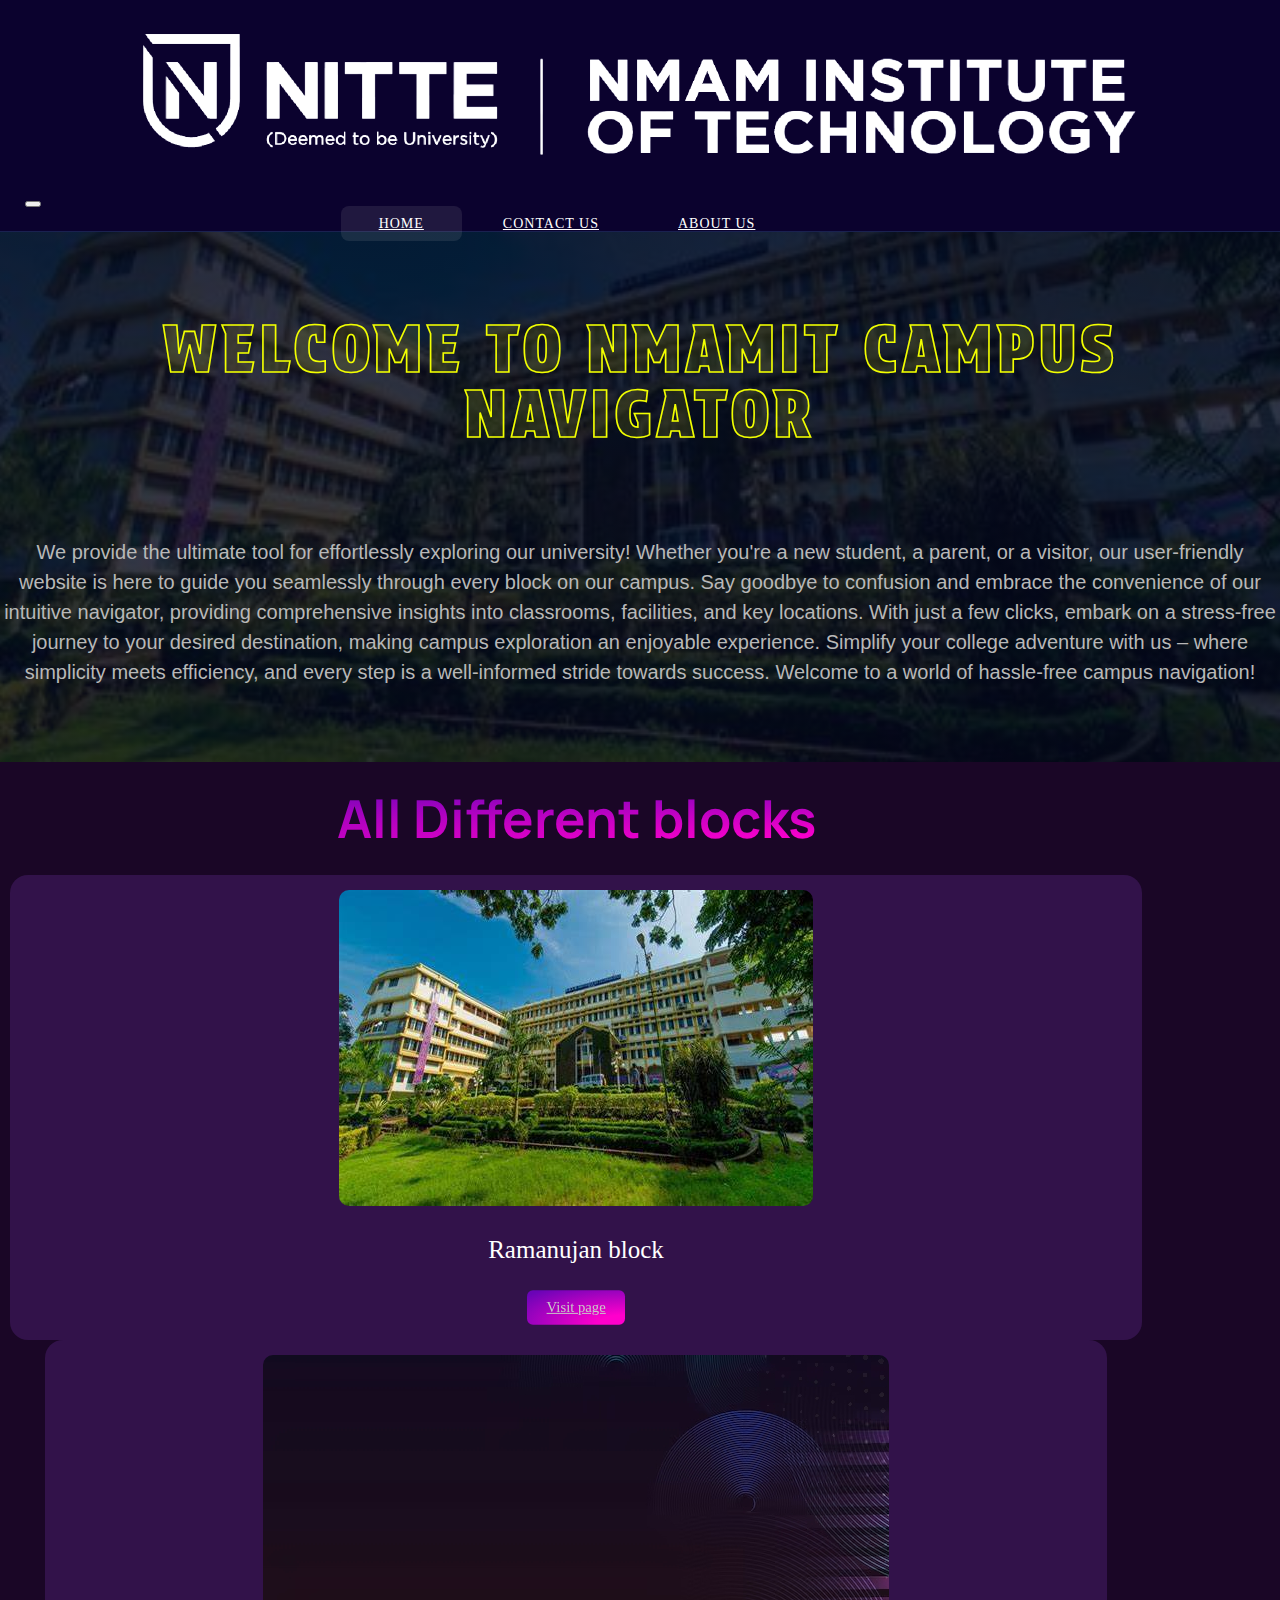
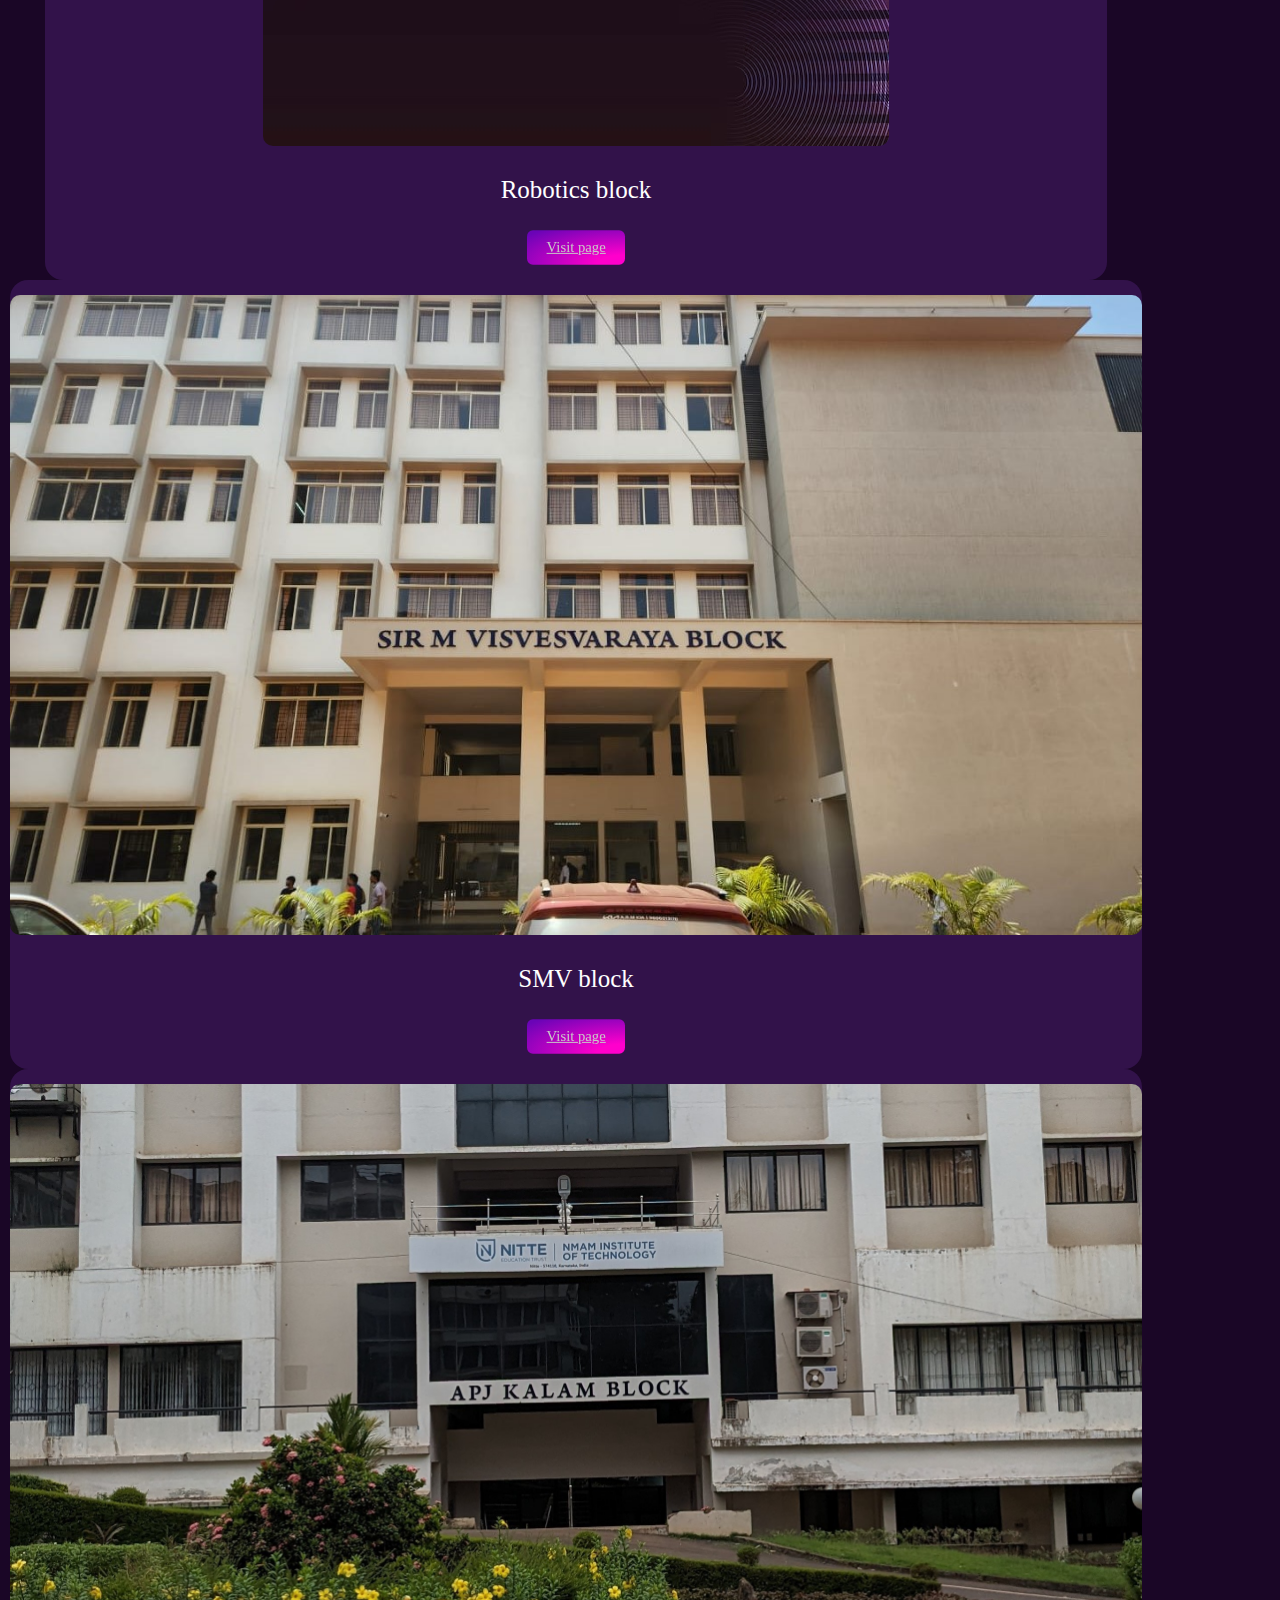
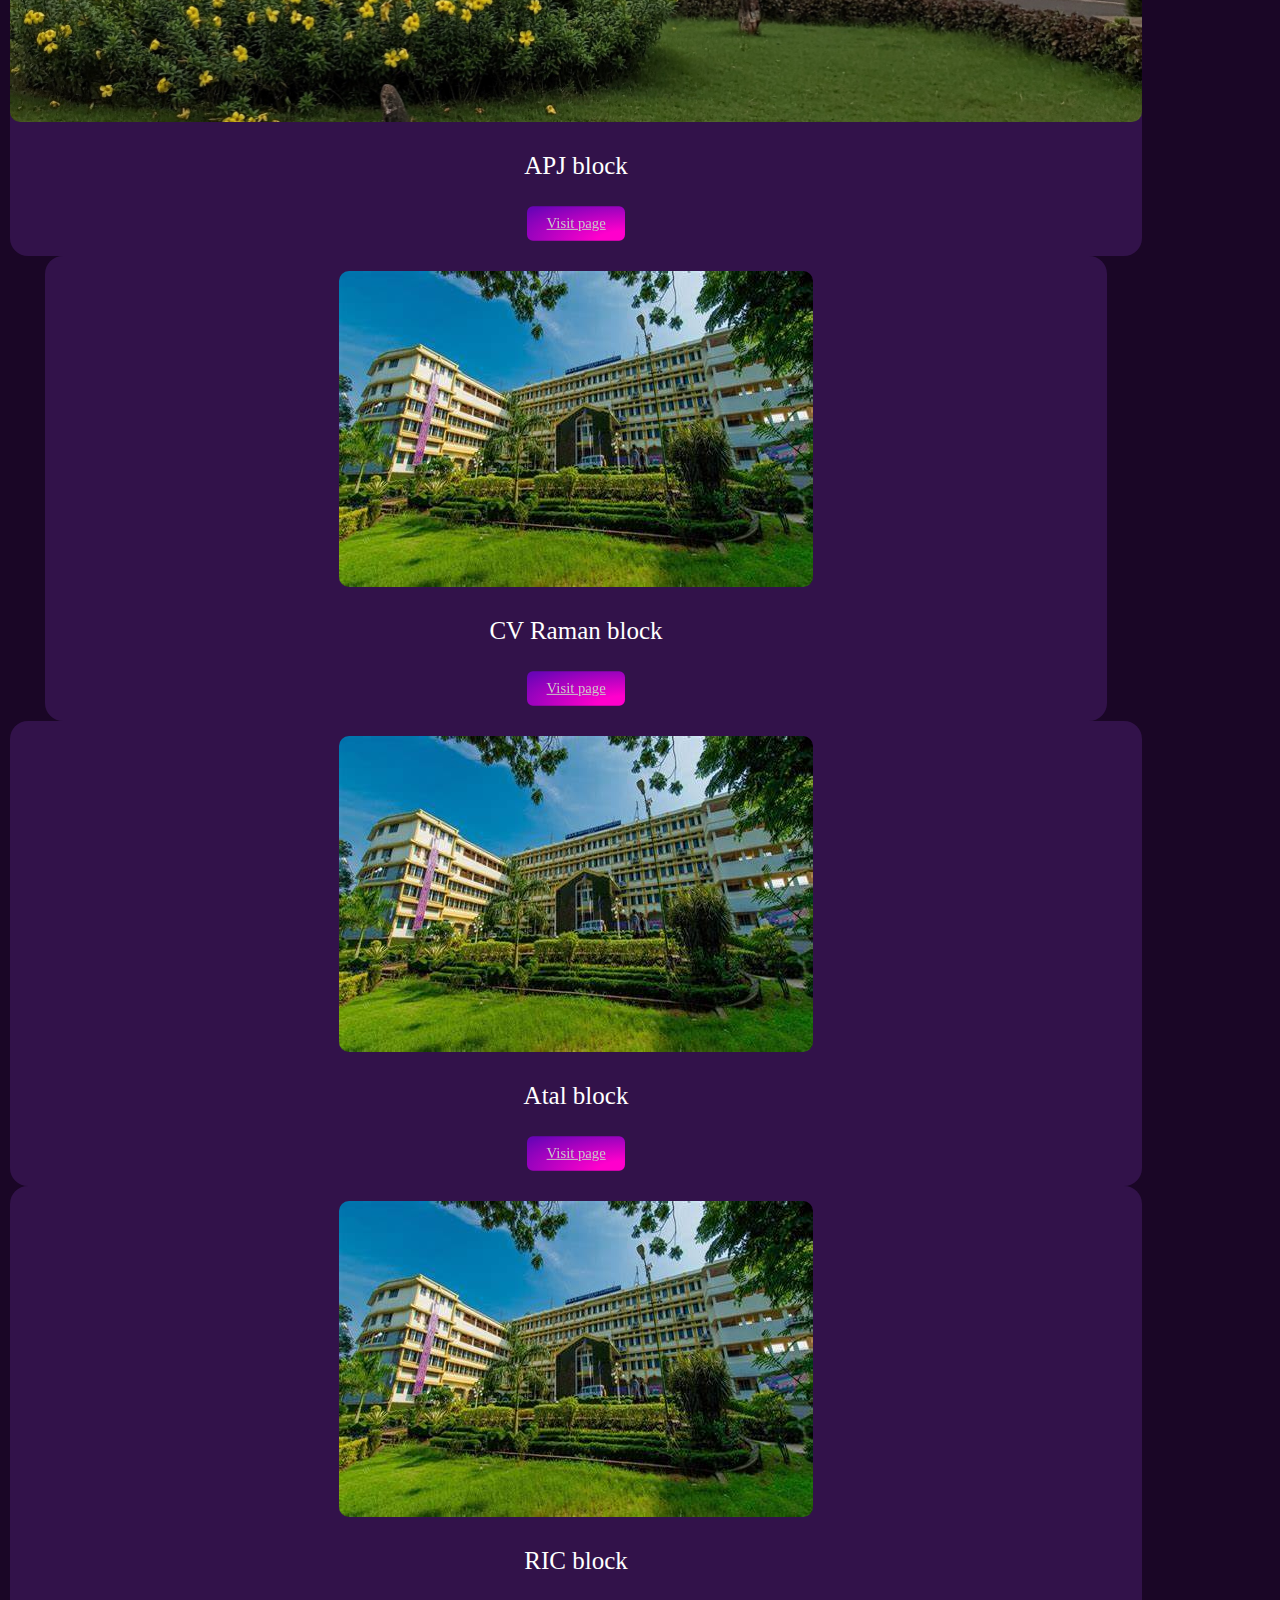
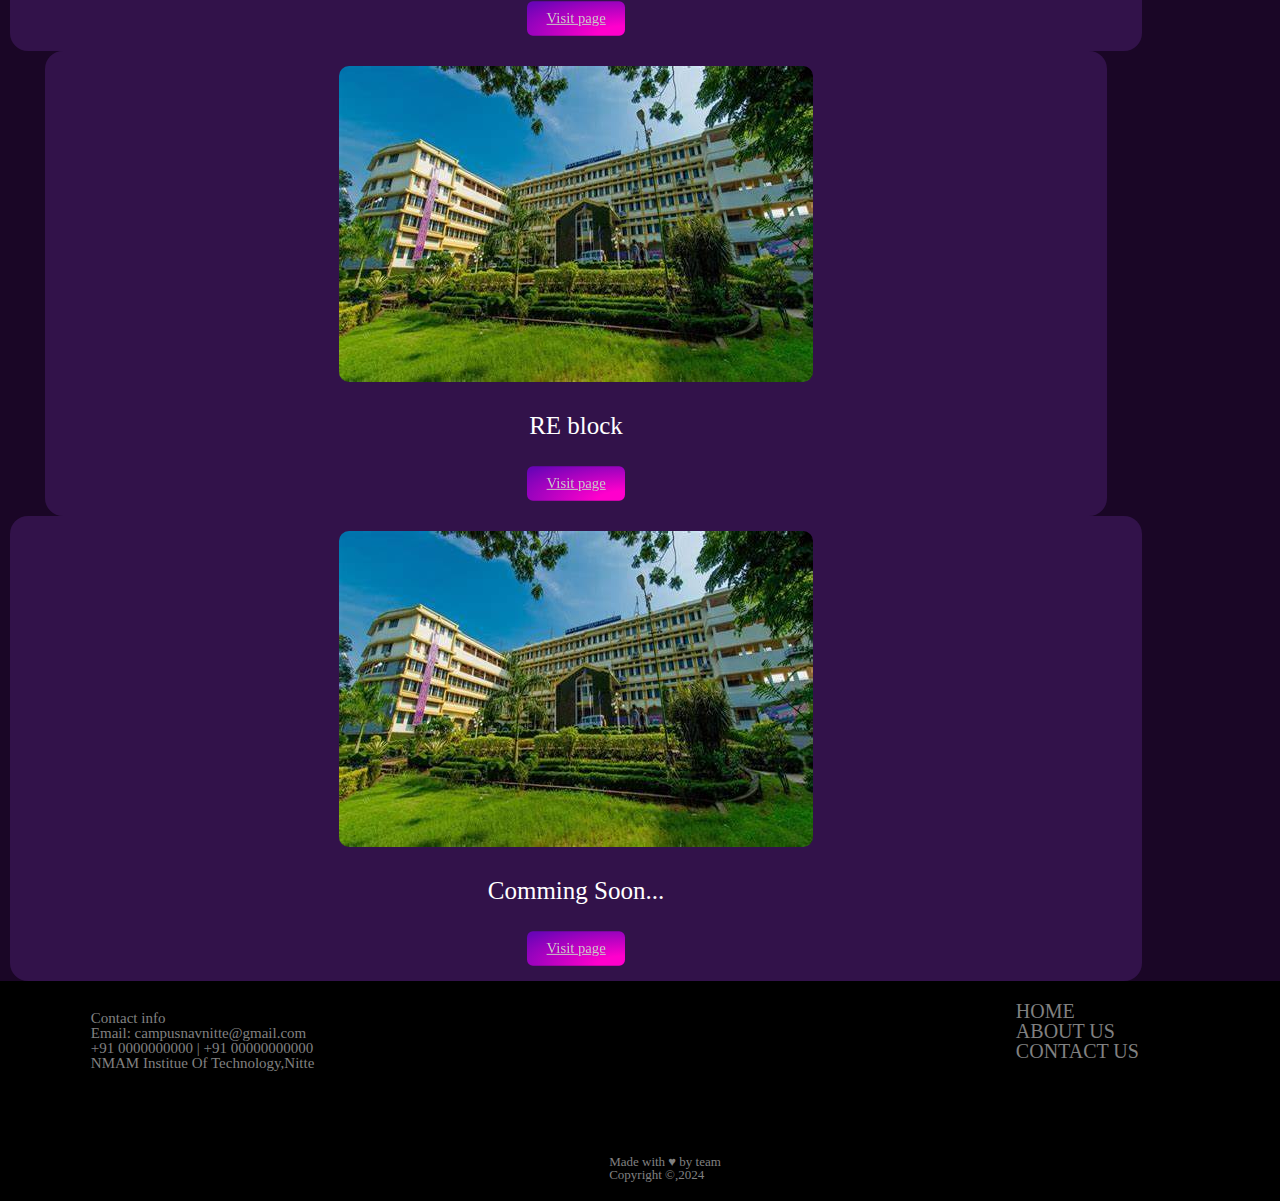
==== commit f16cd336: "main page img" ====
--- a/index.html
+++ b/index.html
@@ -9,6 +9,7 @@
 
     <link rel="stylesheet" href="css/style.css">
     <link rel="stylesheet" href="css/navbar.css">
+    <link rel="stylesheet" href="css/smv.css">
     <link rel="stylesheet" href="https://cdn.jsdelivr.net/npm/bootstrap@4.5.3/dist/css/bootstrap.min.css"
         integrity="sha384-TX8t27EcRE3e/ihU7zmQxVncDAy5uIKz4rEkgIXeMed4M0jlfIDPvg6uqKI2xXr2" crossorigin="anonymous">
 
@@ -47,7 +48,7 @@
                     <a href="home" class="nav-item nav-link text-white"   >HOME</a> -->
                     <a href="index.html" class="nav-item nav-link home_btn_active" id="nav-menus">HOME</a>
                     <a href="contact.html" class="nav-item nav-link" id="nav-menus">CONTACT US</a>
-                    <a href="home" class="nav-item nav-link " id="nav-menus">ABOUT US</a>
+                    <a href="aboutus.html" class="nav-item nav-link " id="nav-menus">ABOUT US</a>
                 </div>
             </div>
 
@@ -95,14 +96,14 @@
                     </a>
                 </div>
                 <div class="blocks block-middle col-7 mt-5 mt-lg-0 col-lg-3 " id="resizing-in-smaller-device">
-                    <a href="robotics.html"><img src="css/images/nitte-bg.jpg" alt=""></a>
+                    <a href="robotics.html"><img src="css/images/robotics-pics/bg-image-header.jpg" alt=""></a>
                     <h2>Robotics block</h2>
                     <a class="visit-page-btn" href="robotics.html">
                         Visit page
                     </a>
                 </div>
                 <div class="blocks col-7 mt-5 mt-lg-0 col-lg-3 " id="resizing-in-smaller-device">
-                    <a href="smv.html"><img src="css/images/nitte-bg.jpg" alt=""></a>
+                    <a href="smv.html"><img src="css/images/SMV BLCK/5/SMV MAIN BLOCK.jpg" alt=""></a>
                     <h2>SMV block</h2>
                     <a class="visit-page-btn" href="smv.html">
                         Visit page
@@ -112,16 +113,16 @@
             </div>
             <div class="row mt-5 mb-lg-5">
                 <div class="blocks col-7  col-lg-3 " id="resizing-in-smaller-device">
-                    <a href=""><img src="css/images/nitte-bg.jpg" alt=""></a>
+                    <a href=""><img src="css/images/APJ KALAM BLOCK/APJ KALAM BLOCK PIC 2.jpg" alt=""></a>
                     <h2>APJ block</h2>
-                    <a class="visit-page-btn" href="ramanun-page.html">
+                    <a class="visit-page-btn" href="apj.html">
                         Visit page
                     </a>
                 </div>
                 <div class="blocks block-middle col-7 mt-5 mt-lg-0 col-lg-3 " id="resizing-in-smaller-device">
                     <a href=""><img src="css/images/nitte-bg.jpg" alt=""></a>
                     <h2>CV Raman block</h2>
-                    <a class="visit-page-btn" href="-page.html">
+                    <a class="visit-page-btn" href="cvraman.html">
                         Visit page
                     </a>
                 </div>
@@ -165,30 +166,30 @@
         </div>
     </div>
 
-<footer class="foot">
-    <div class="cpy">
-        Made with &hearts; by team 
-        <br>
-           Copyright &copy;,2024
-    </div> 
-
-    <div class="ft">
-        Contact info
-        <br>
-        Email: campusnavnitte@gmail.com<br>
-        +91 0000000000 | +91 00000000000<br>
-        NMAM Institue Of Technology,Nitte
-    </div>
-    <div class="foot-list">
-        <ul>
-            <li><a href="index.html" id="ft-li">HOME</a></li>
-            <li><a href="aboutus.html" id="ft-li">ABOUT US</a></li>
-            <li><a href="contact.html" id="ft-li">CONTACT US</a></li>
-        
-        </ul>
-        
-    </div>
-</footer>
+    <footer class="foot">
+        <div class="cpy">
+            Made with &hearts; by team
+            <br>
+            Copyright &copy;,2024
+        </div>
+
+        <div class="ft">
+            Contact info
+            <br>
+            Email: campusnavnitte@gmail.com<br>
+            +91 0000000000 | +91 00000000000<br>
+            NMAM Institue Of Technology,Nitte
+        </div>
+        <div class="foot-list">
+            <ul>
+                <li><a href="index.html" id="ft-li">HOME</a></li>
+                <li><a href="aboutus.html" id="ft-li">ABOUT US</a></li>
+                <li><a href="contact.html" id="ft-li">CONTACT US</a></li>
+
+            </ul>
+
+        </div>
+    </footer>
 
 
 
--- a/css/style.css
+++ b/css/style.css
@@ -372,12 +372,31 @@
     width: 100%;
     text-align: center;
     padding: 10px 0 30px;
+    margin-top: 50px;
+}
+
+input {
+    border: 2px solid black;
+    border-radius: 5px;
+}
+
+textarea {
+    border: 2px solid black;
+    border-radius: 5px;
 }
 
 .footer h4 {
     margin-bottom: 25px;
     margin-top: 20px;
     font-weight: 800;
+}
+
+.hero-btn {
+    background-color: #b2085d;
+    color: white;
+    border-color: #6e0b3db4;
+    border-radius: 6px;
+
 }
 
 .icons i {
@@ -497,21 +516,24 @@
     display: flex;
 }
 
-footer{
+/*footer styling-hash*/
+footer {
     background-color: black;
     color: white;
     height: 200px;
 }
-.foot{
+
+.foot {
     height: 200px;
     display: flex;
     justify-content: center;
     align-items: end;
-    color:gray;
+    color: gray;
     padding-bottom: 20px;
     font-size: 15px;
 }
-.cpy{
+
+.cpy {
     height: 80px;
     display: flex;
     justify-content: center;
@@ -520,8 +542,9 @@
     left: 275px;
     font-size: small;
 }
-.foot-list{
-    width:200px;
+
+.foot-list {
+    width: 200px;
     height: 100px;
     color: gray;
     position: relative;
@@ -529,18 +552,20 @@
     left: 250px;
     padding-top: 20px;
 }
-.ft{
+
+.ft {
     width: 300px;
     height: 100px;
     color: gray;
-    position:relative;
+    position: relative;
     bottom: 70px;
-    right:355px;
+    right: 355px;
     padding-top: 30px;
-  
-
-}
-#ft-li{
+
+
+}
+
+#ft-li {
     font-weight: 70%;
     font-size: 20px;
     padding: 20px;
@@ -550,7 +575,114 @@
     padding-top: 25px;
 }
 
+/*about page styling-hash*/
+.abt-title {
+    text-decoration: none;
+    text-align: center;
+    font-size: 30px;
+    padding-top: 20px;
+    height: 230px;
+
+}
+
+#abt {
+    color: rgb(3, 3, 44);
+}
+
+.abt-para {
+    margin-top: 18px;
+    margin-left: 90px;
+    font-size: 18px;
+    width: 1300px;
+    text-align: center;
+
+}
+
+.outbox-abt {
+    height: 600px;
+    margin-bottom: 90px;
+}
+
+.nm-dev {
+    font-family: Arial, Helvetica, sans-serif;
+    font-weight: 100%;
+    font-size: 35px;
+
+    text-align: center;
+    padding-top: 20px;
+
+}
+
+.inbx-st {
+    height: 600px;
+    margin-top: 20px;
+}
+
+.ppl-1 {
+    width: 400px;
+    height: 500px;
+    position: relative;
+    top: 20px;
+    left: 250px;
+    border: 3px solid black;
+    border-radius: 10px;
     
+    background: linear-gradient(rgb(0, 0, 139) , rgb(0, 0, 0));
+}
+
+
+
+.ppl-2 {
+    width: 400px;
+    height: 520px;
+    position: relative;
+    bottom: 500px;
+    left: 850px;
+    border: 3px solid black;
+    border-radius: 10px;
+    background: linear-gradient(rgb(0, 0, 139) , rgb(0, 0, 0));
+}
+
+.img-abt {
+    width: 250px;
+    height: 250px;
+    border: 2px solid black;
+    border-radius: 50%;
+    position: relative;
+    left: 70px;
+    margin-top: 20px
+}
+
+#wb-dev {
+    width: 250px;
+    height: 250px;
+    border-radius: 50%;
+}
+
+.name {
+
+    height: 25px;
+    margin: 10px;
+    font-family: Arial, Helvetica, sans-serif;
+    font-size: 18px;
+    display: flex;
+    justify-content: center;
+    color: white;
+    
+   
+}
+
+.git-logo {
+    display: flex;
+    justify-content: center;
+}
+
+#git {
+    display: inline;
+    width: 60px;
+    height: 60px;
+    border-radius: 50%;
+}
 
 @media (max-width:730px) {
     .blocks {
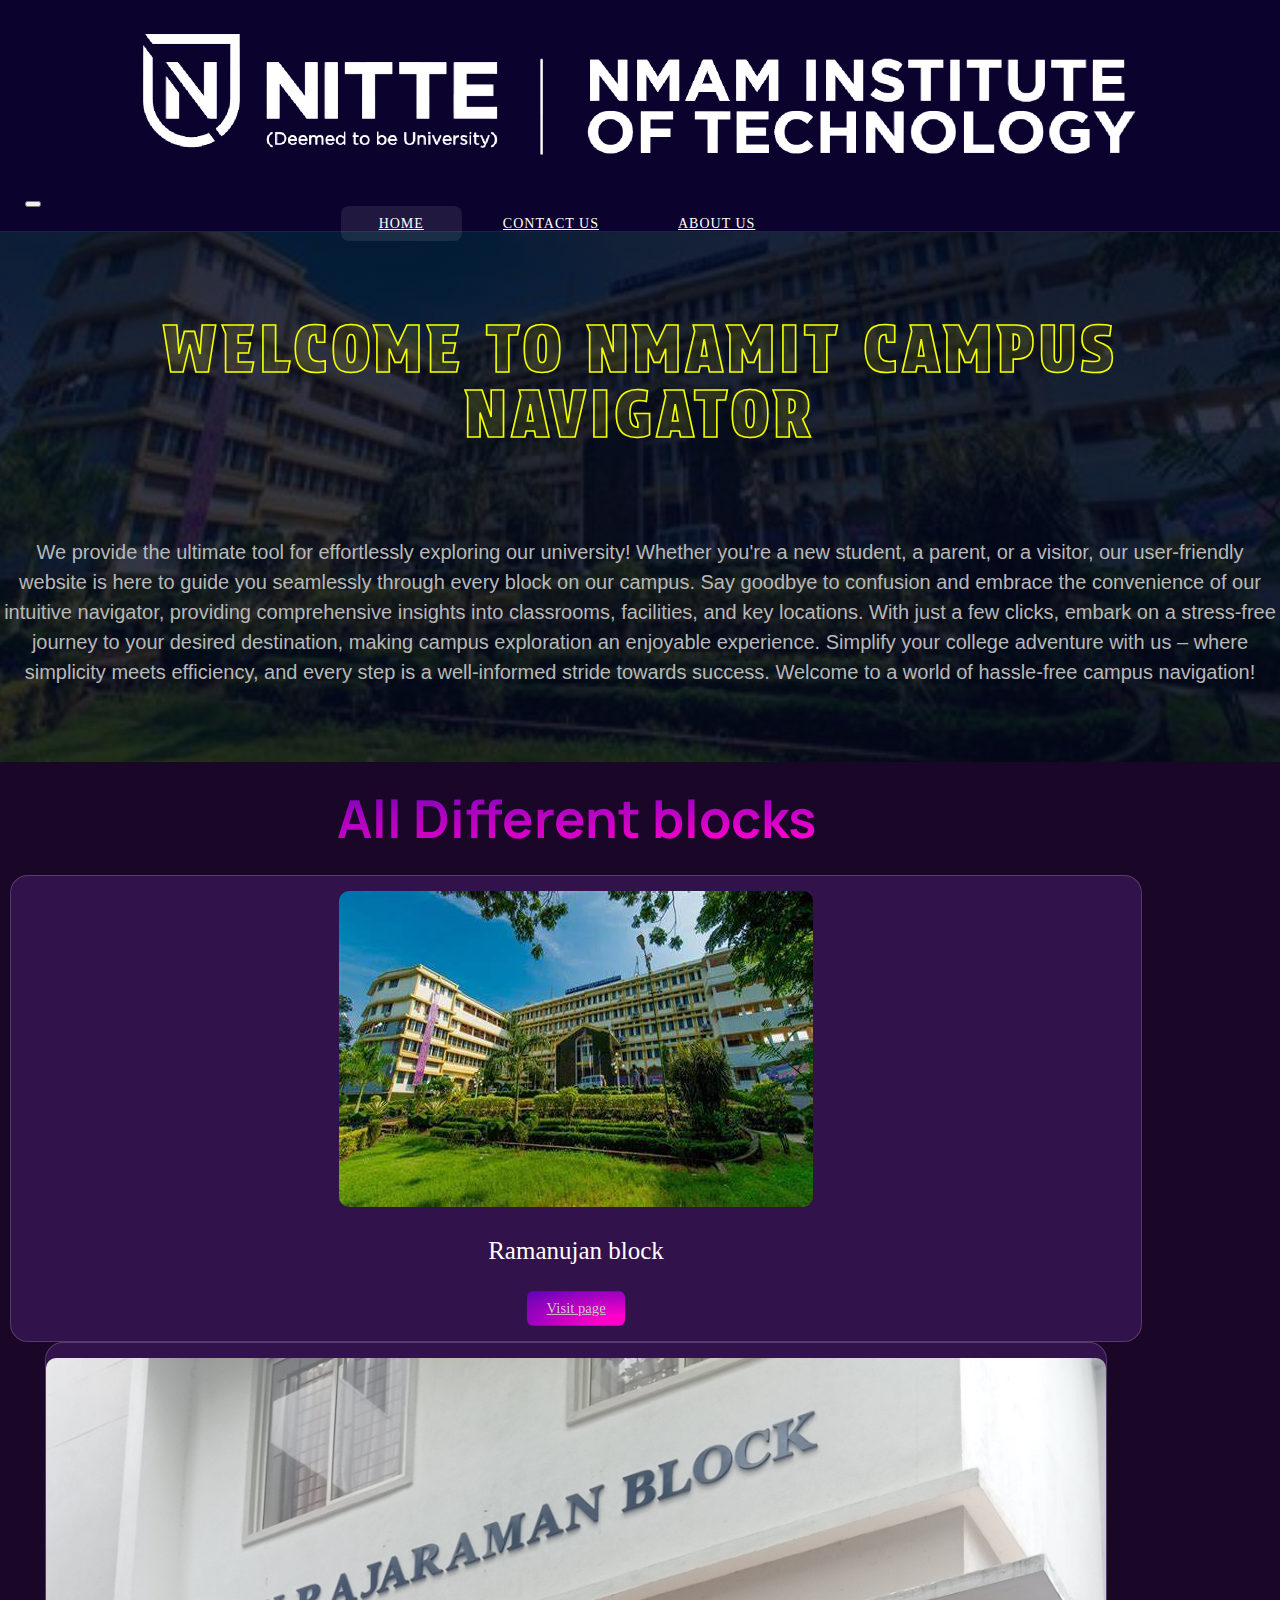
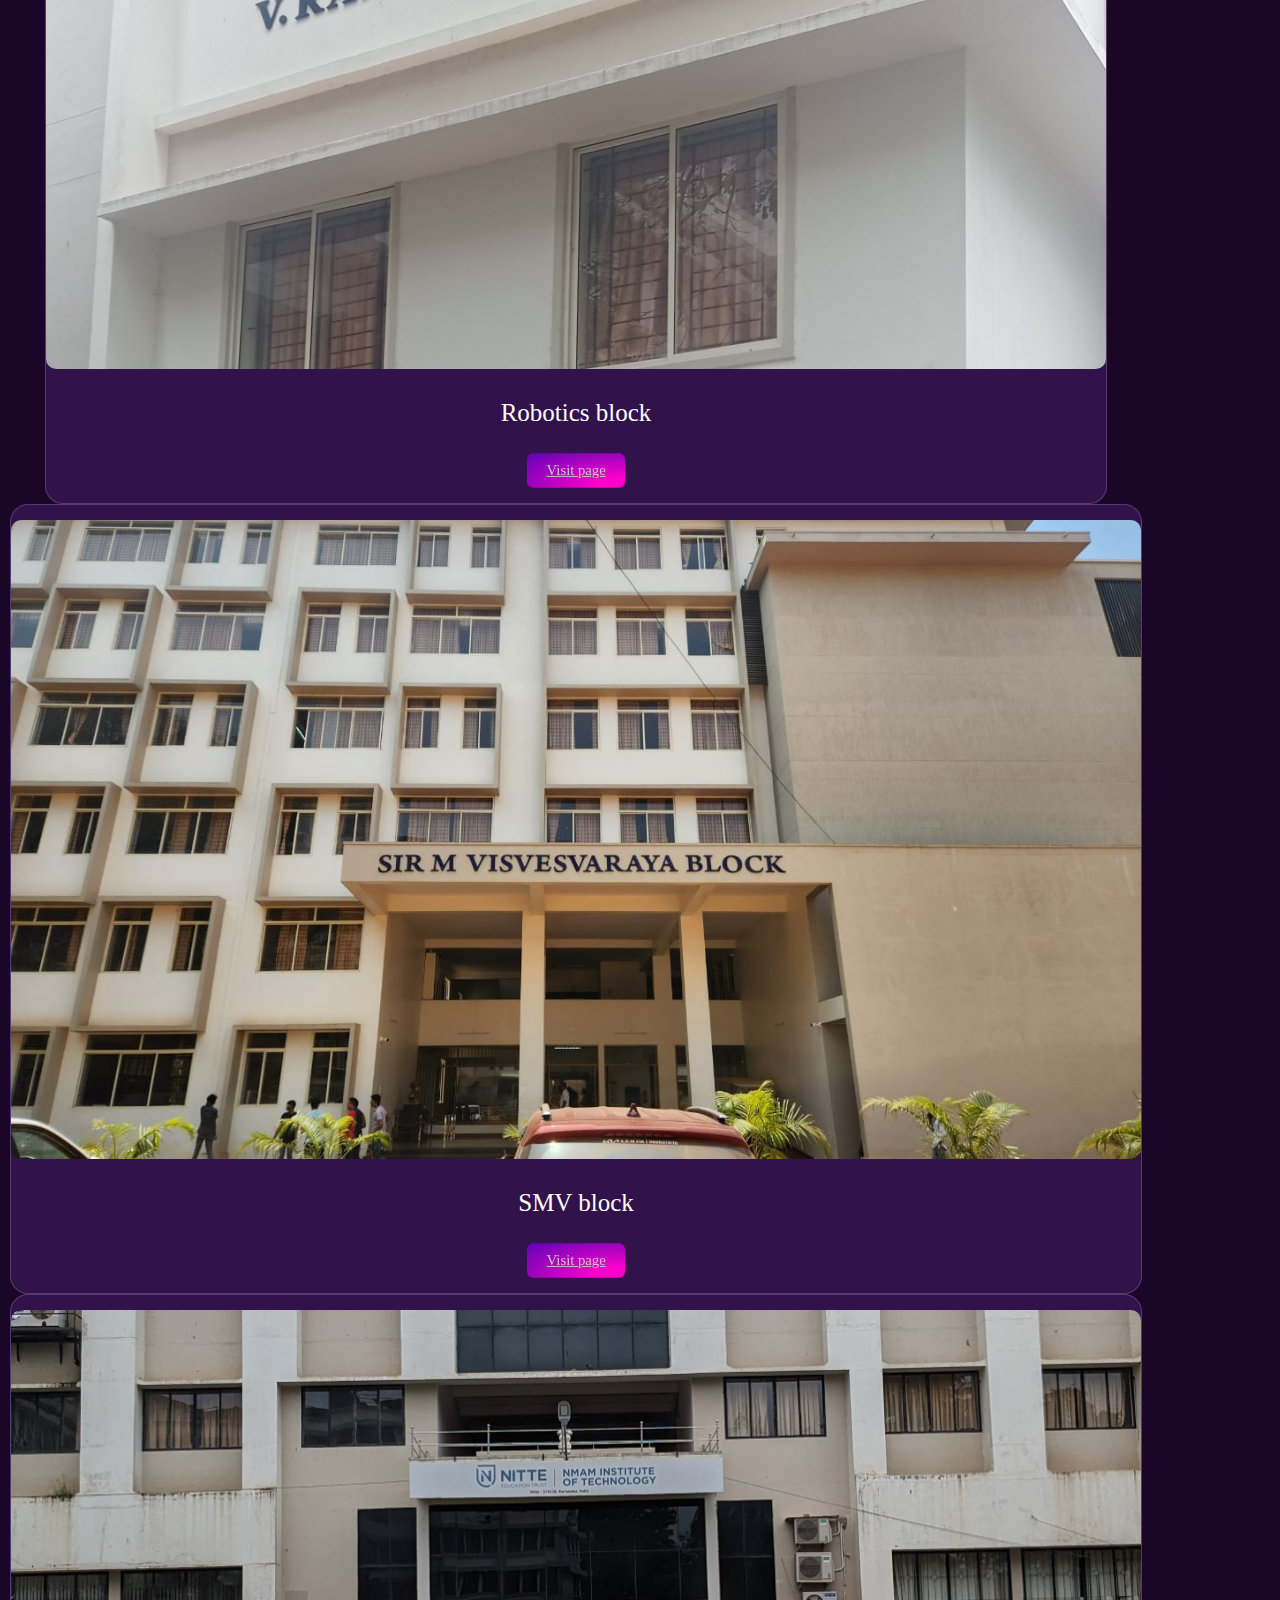
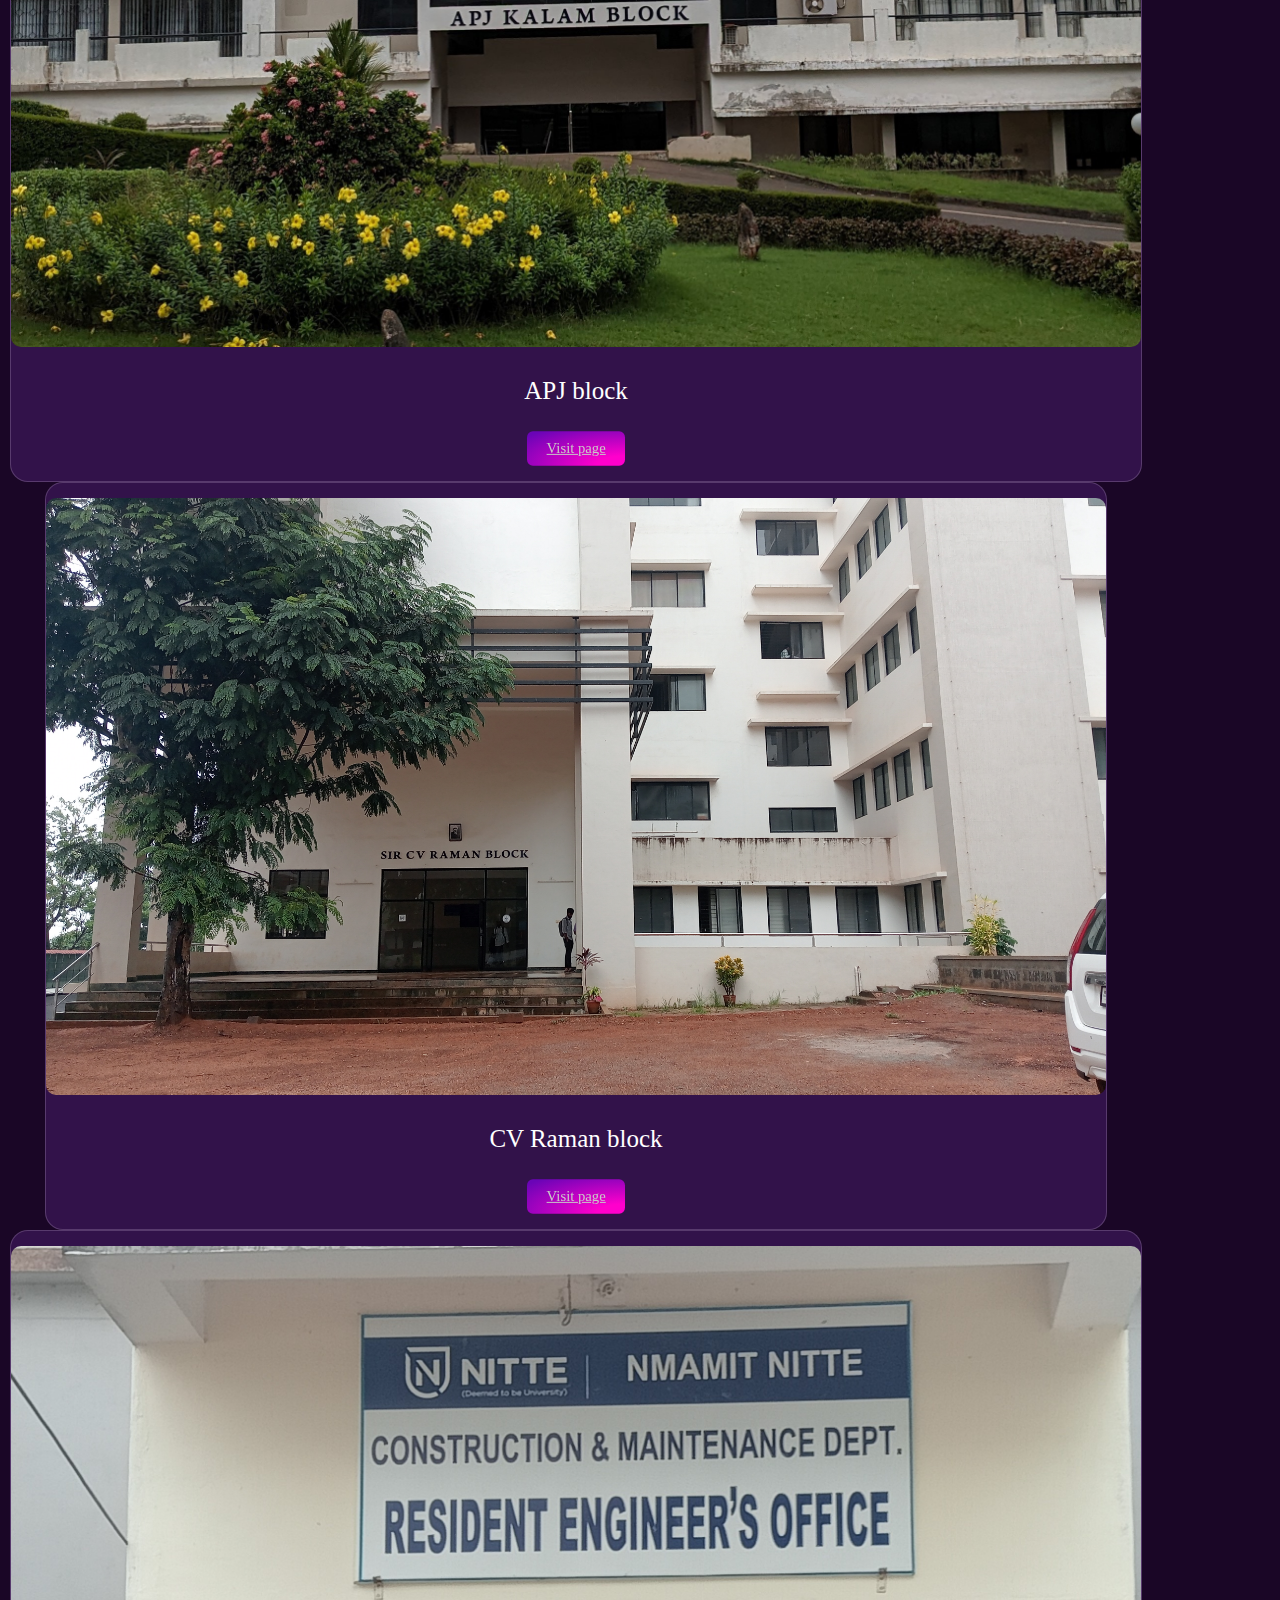
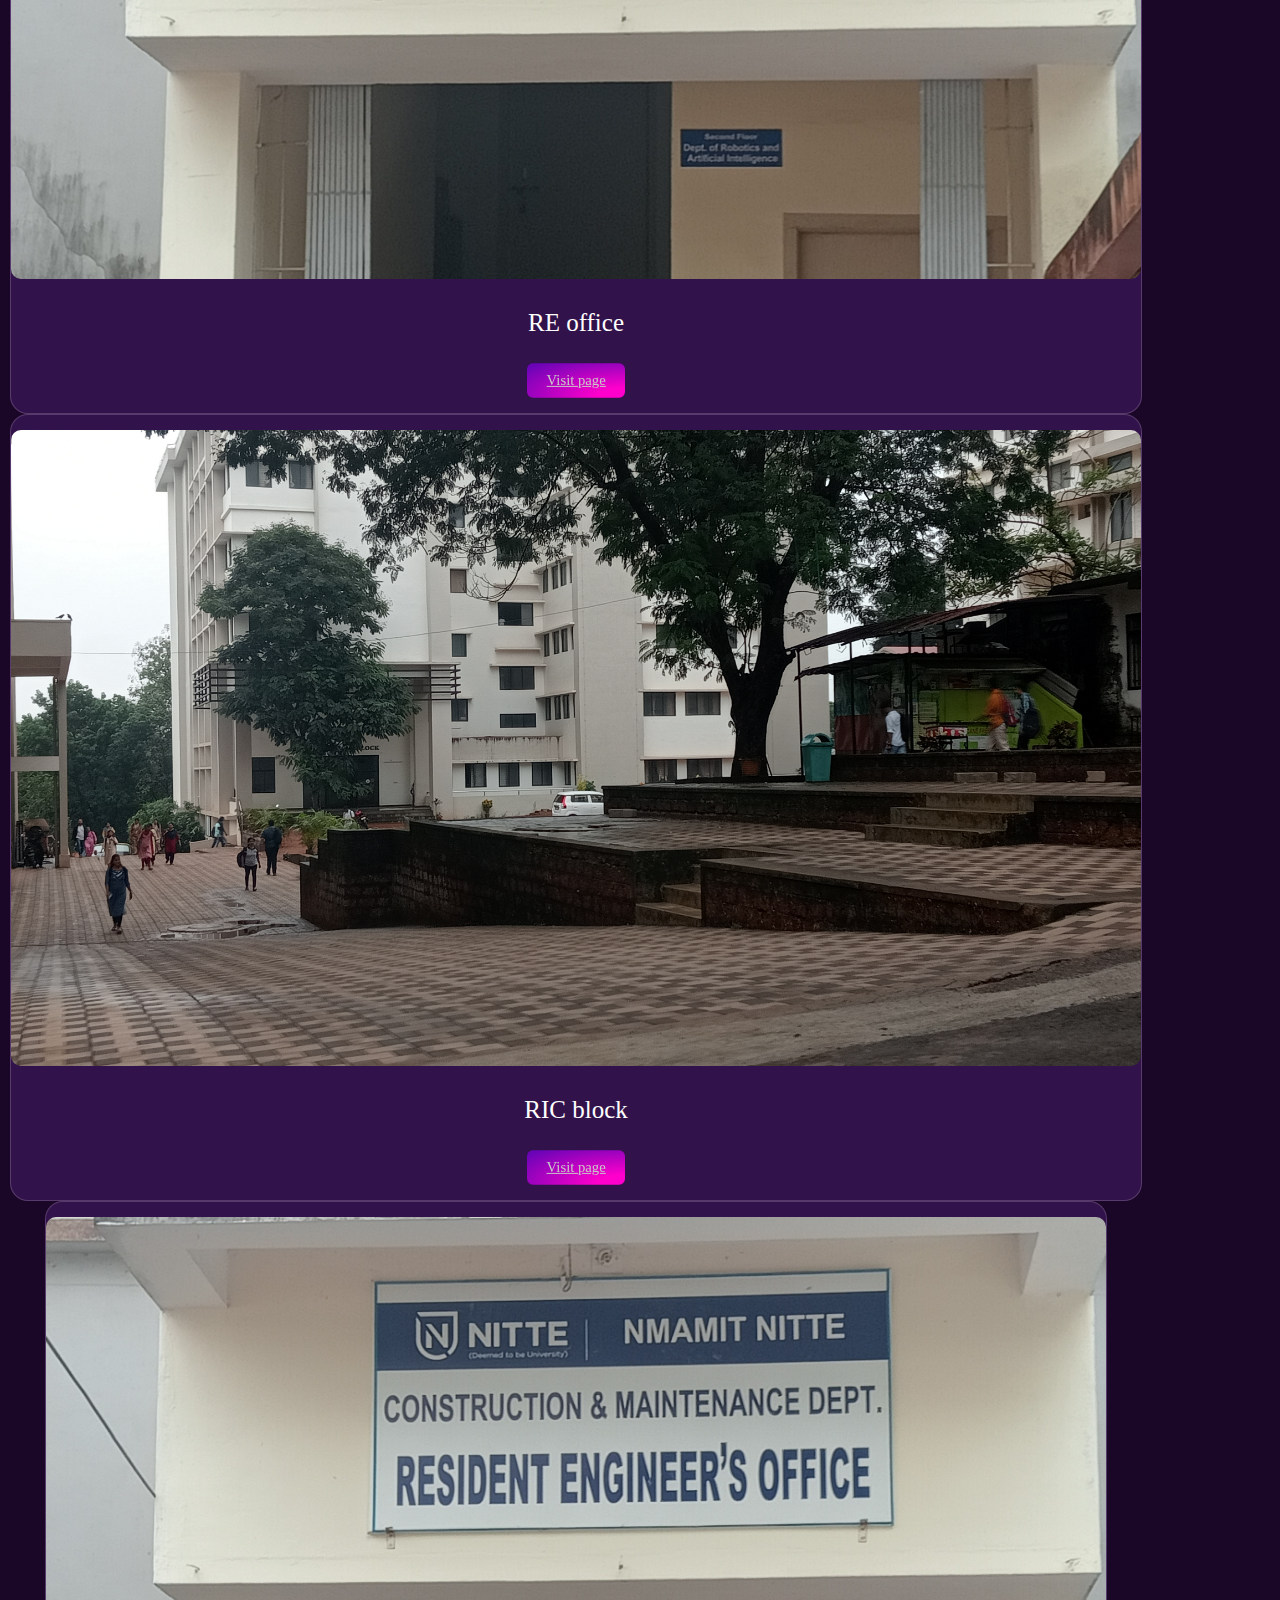
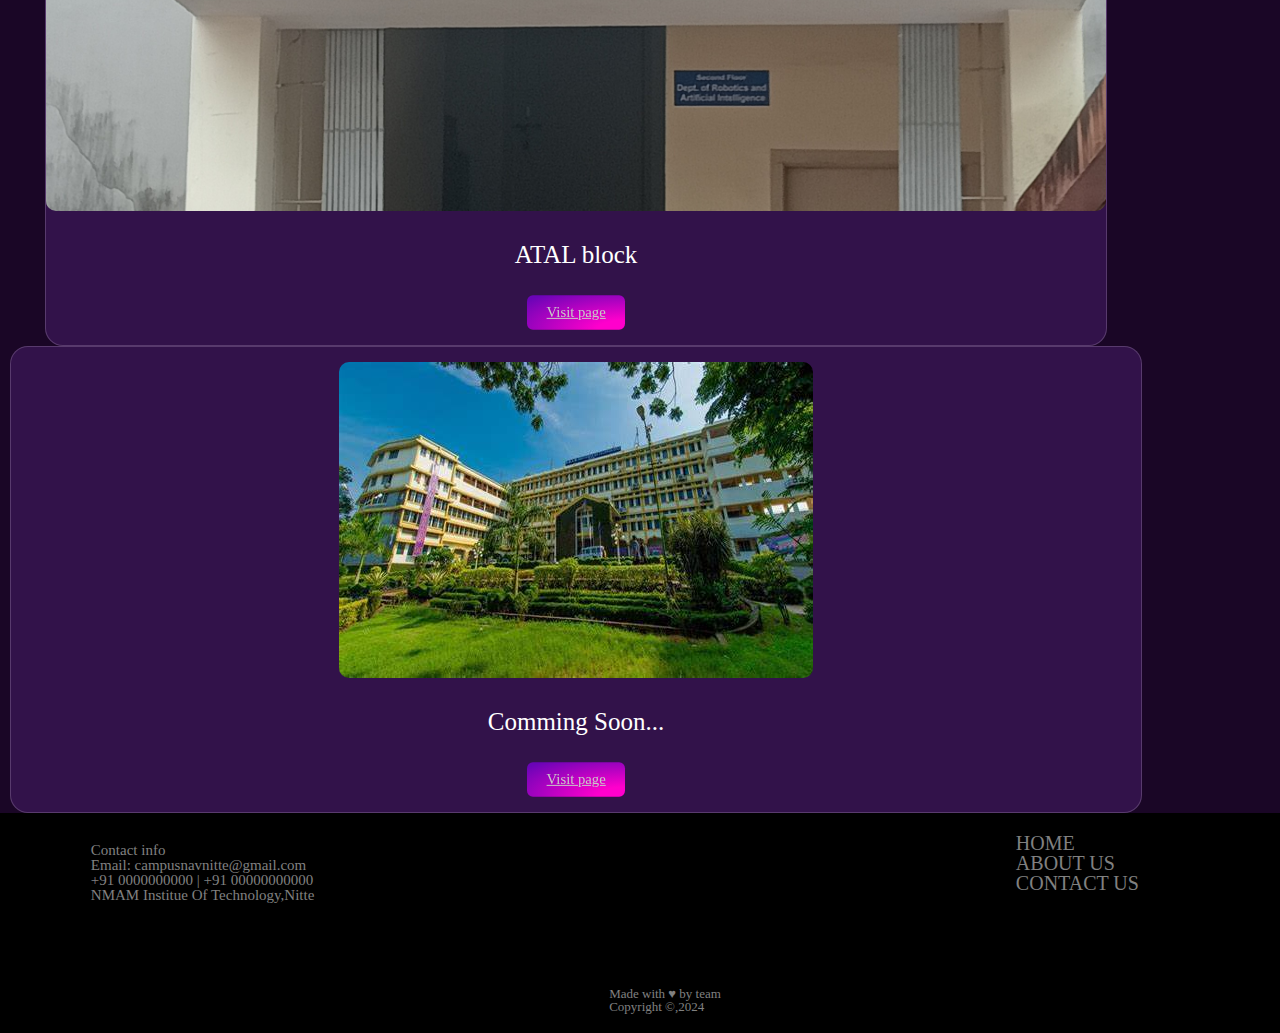
==== commit 1881c1b7: "updAted" ====
--- a/index.html
+++ b/index.html
@@ -96,7 +96,7 @@
                     </a>
                 </div>
                 <div class="blocks block-middle col-7 mt-5 mt-lg-0 col-lg-3 " id="resizing-in-smaller-device">
-                    <a href="robotics.html"><img src="css/images/robotics-pics/bg-image-header.jpg" alt=""></a>
+                    <a href="robotics.html"><img src="css/images/robotics main.jpg" alt=""></a>
                     <h2>Robotics block</h2>
                     <a class="visit-page-btn" href="robotics.html">
                         Visit page
@@ -120,15 +120,15 @@
                     </a>
                 </div>
                 <div class="blocks block-middle col-7 mt-5 mt-lg-0 col-lg-3 " id="resizing-in-smaller-device">
-                    <a href=""><img src="css/images/nitte-bg.jpg" alt=""></a>
+                    <a href=""><img src="css/images/cvraman.jpg" alt=""></a>
                     <h2>CV Raman block</h2>
                     <a class="visit-page-btn" href="cvraman.html">
                         Visit page
                     </a>
                 </div>
                 <div class="blocks col-7 mt-5 mt-lg-0 col-lg-3 " id="resizing-in-smaller-device">
-                    <a href=""><img src="css/images/nitte-bg.jpg" alt=""></a>
-                    <h2>Atal block</h2>
+                    <a href=""><img src="css/images/RE office.jpg" alt=""></a>
+                    <h2>RE office</h2>
                     <a class="visit-page-btn" href="ramanujn-page.html">
                         Visit page
                     </a>
@@ -137,15 +137,15 @@
             </div>
             <div class="row mt-5 mb-lg-5">
                 <div class="blocks col-7  col-lg-3 " id="resizing-in-smaller-device">
-                    <a href=""><img src="css/images/nitte-bg.jpg" alt=""></a>
+                    <a href=""><img src="css/images/campus1.jpg" alt=""></a>
                     <h2>RIC block</h2>
                     <a class="visit-page-btn" href="ramanuan-page.html">
                         Visit page
                     </a>
                 </div>
                 <div class="blocks block-middle col-7 mt-5 mt-lg-0 col-lg-3 " id="resizing-in-smaller-device">
-                    <a href=""><img src="css/images/nitte-bg.jpg" alt=""></a>
-                    <h2>RE block</h2>
+                    <a href=""><img src="css/images/RE office.jpg" alt=""></a>
+                    <h2>ATAL block</h2>
                     <a class="visit-page-btn" href="ramanuan-page.html">
                         Visit page
                     </a>
--- a/css/style.css
+++ b/css/style.css
@@ -467,6 +467,7 @@
     align-items: center;
     border-radius: 1.2em;
     margin: 0 1rem;
+    border: 1px solid rgba(246, 225, 255, 0.197);
     box-sizing: border-box;
     padding-top: 15px;
     padding-bottom: 15px;
@@ -599,7 +600,7 @@
 }
 
 .outbox-abt {
-    height: 600px;
+    height: 1000px;
     margin-bottom: 90px;
 }
 
@@ -612,15 +613,22 @@
     padding-top: 20px;
 
 }
-
+.nm-sup{
+    font-family: Arial, Helvetica, sans-serif;
+    font-weight: 100%;
+    font-size: 35px;
+    text-align: center;
+    position: relative;
+    bottom: 30px;
+}
 .inbx-st {
-    height: 600px;
+    height: 500px;
     margin-top: 20px;
 }
 
 .ppl-1 {
     width: 400px;
-    height: 500px;
+    height: 470px;
     position: relative;
     top: 20px;
     left: 250px;
@@ -634,15 +642,73 @@
 
 .ppl-2 {
     width: 400px;
-    height: 520px;
-    position: relative;
-    bottom: 500px;
+    height: 480px;
+    position: relative;
+    bottom: 460px;
     left: 850px;
     border: 3px solid black;
     border-radius: 10px;
     background: linear-gradient(rgb(0, 0, 139) , rgb(0, 0, 0));
 }
 
+.nam-ppl{
+    color: black;
+    font-weight: 100;
+    font-size: 20px;
+    font-weight: bold;
+    position: relative;
+    left: 150px;
+}
+.nam-ppl-5{
+    color: black;
+    font-weight: 100;
+    font-size: 20px;
+    font-weight: bold;
+    position: relative;
+    left: 160px;
+}
+.nam-ppl-4{
+    color: black;
+    font-weight: 100;
+    font-size: 20px;
+    font-weight: bold;
+    position: relative;
+    left: 160px;
+}
+
+.ppl-3 {
+    width: 400px;
+    height: 480px;
+    position: relative;
+    
+    left: 100px;
+    border-radius: 10px;
+    
+}
+.ppl-4 {
+    width: 400px;
+    height: 480px;
+    position: relative;
+    
+    bottom: 500px;
+    left: 550px;
+    border-radius: 10px;
+    
+}
+.ppl-5 {
+    position: relative;
+    bottom: 1000px;
+    left: 1000px;
+    border-radius: 10px;
+    
+    
+}
+.inbx-2{
+   
+    height: 300px;
+    position: relative;
+    top: 100px;
+}
 .img-abt {
     width: 250px;
     height: 250px;
